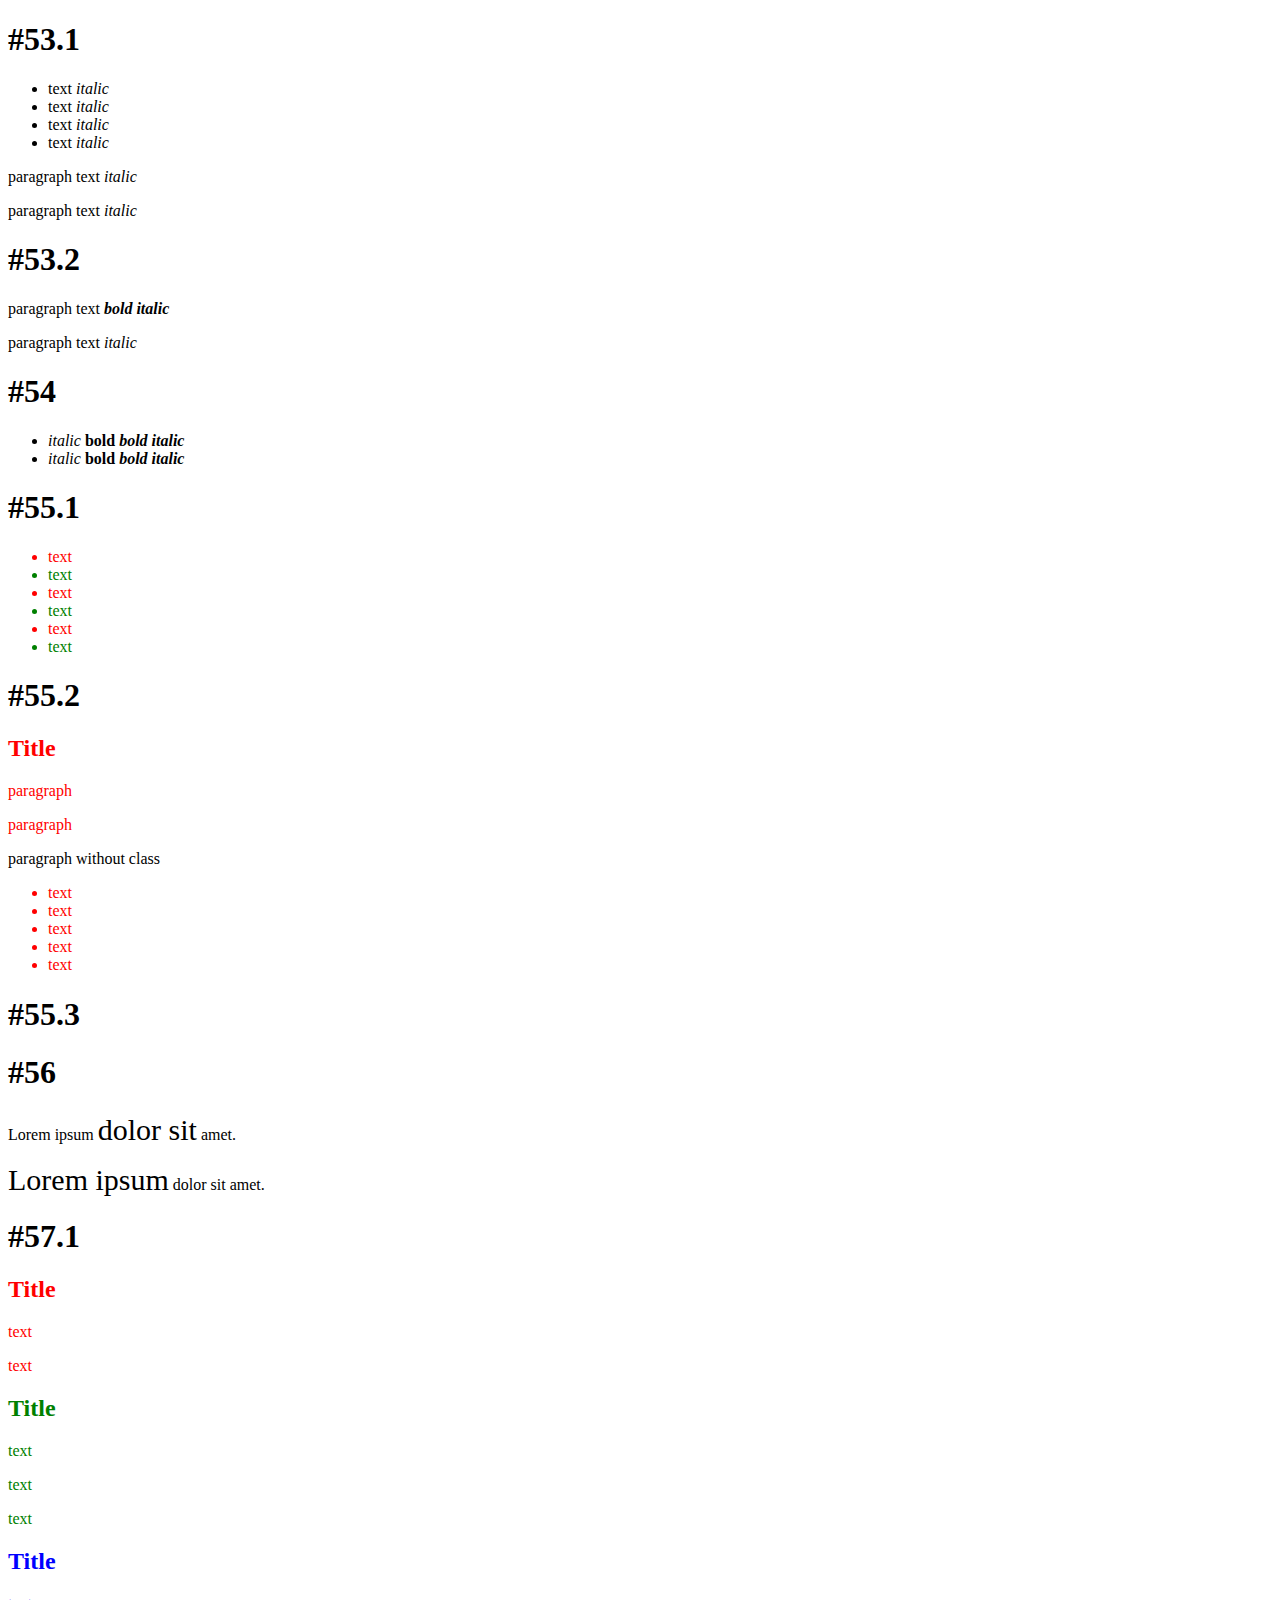
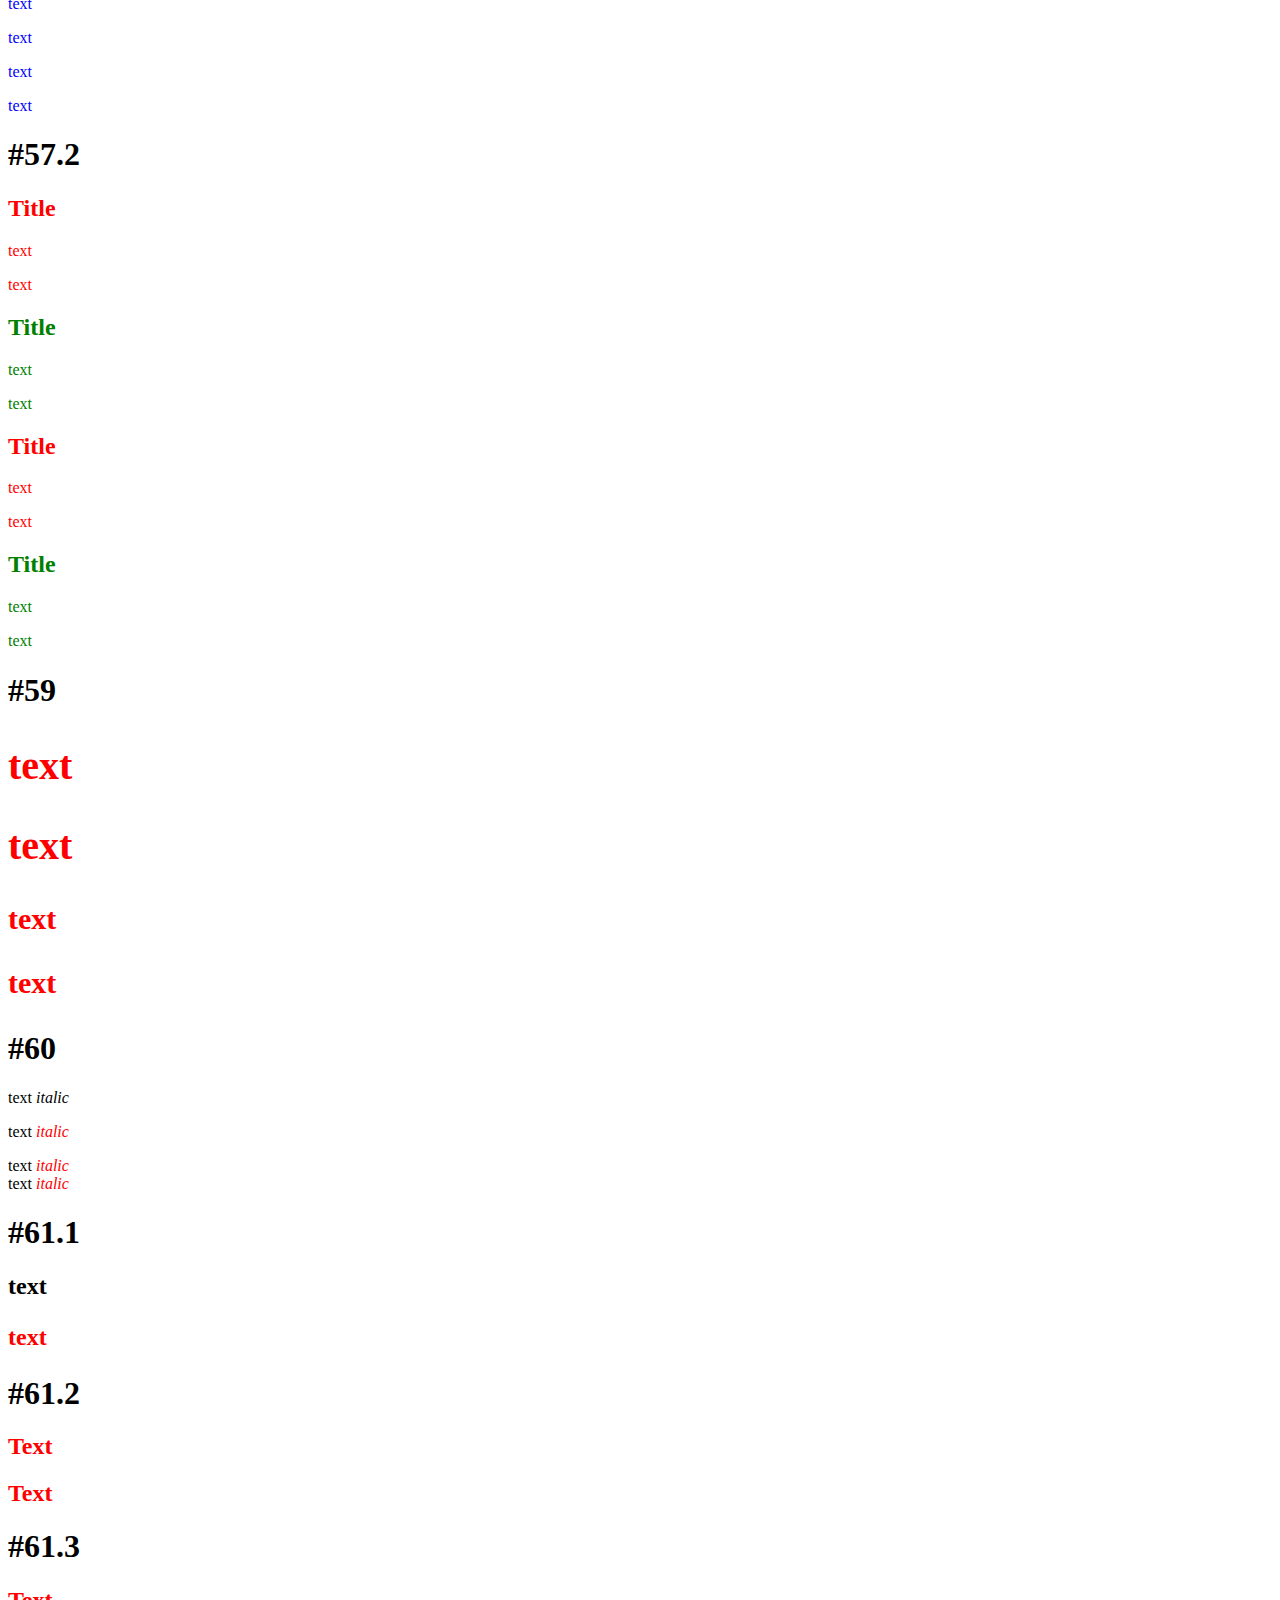
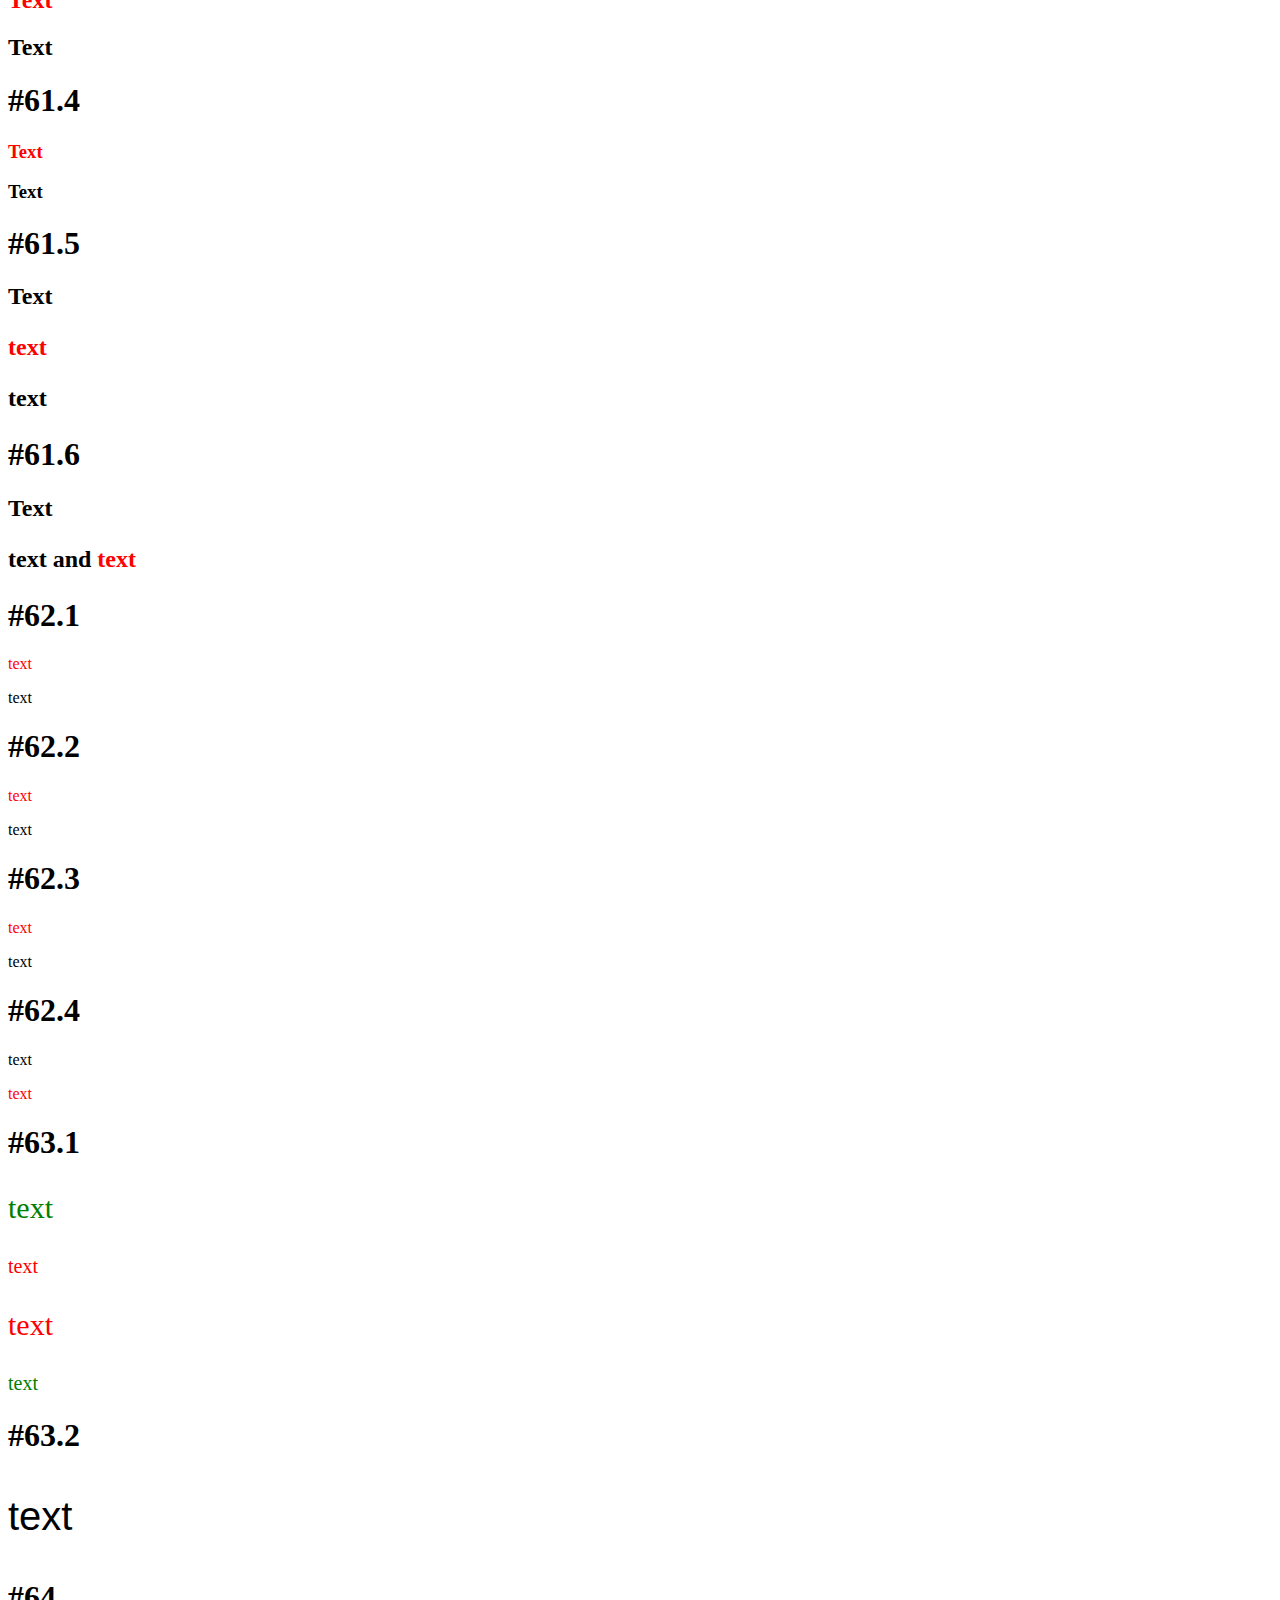
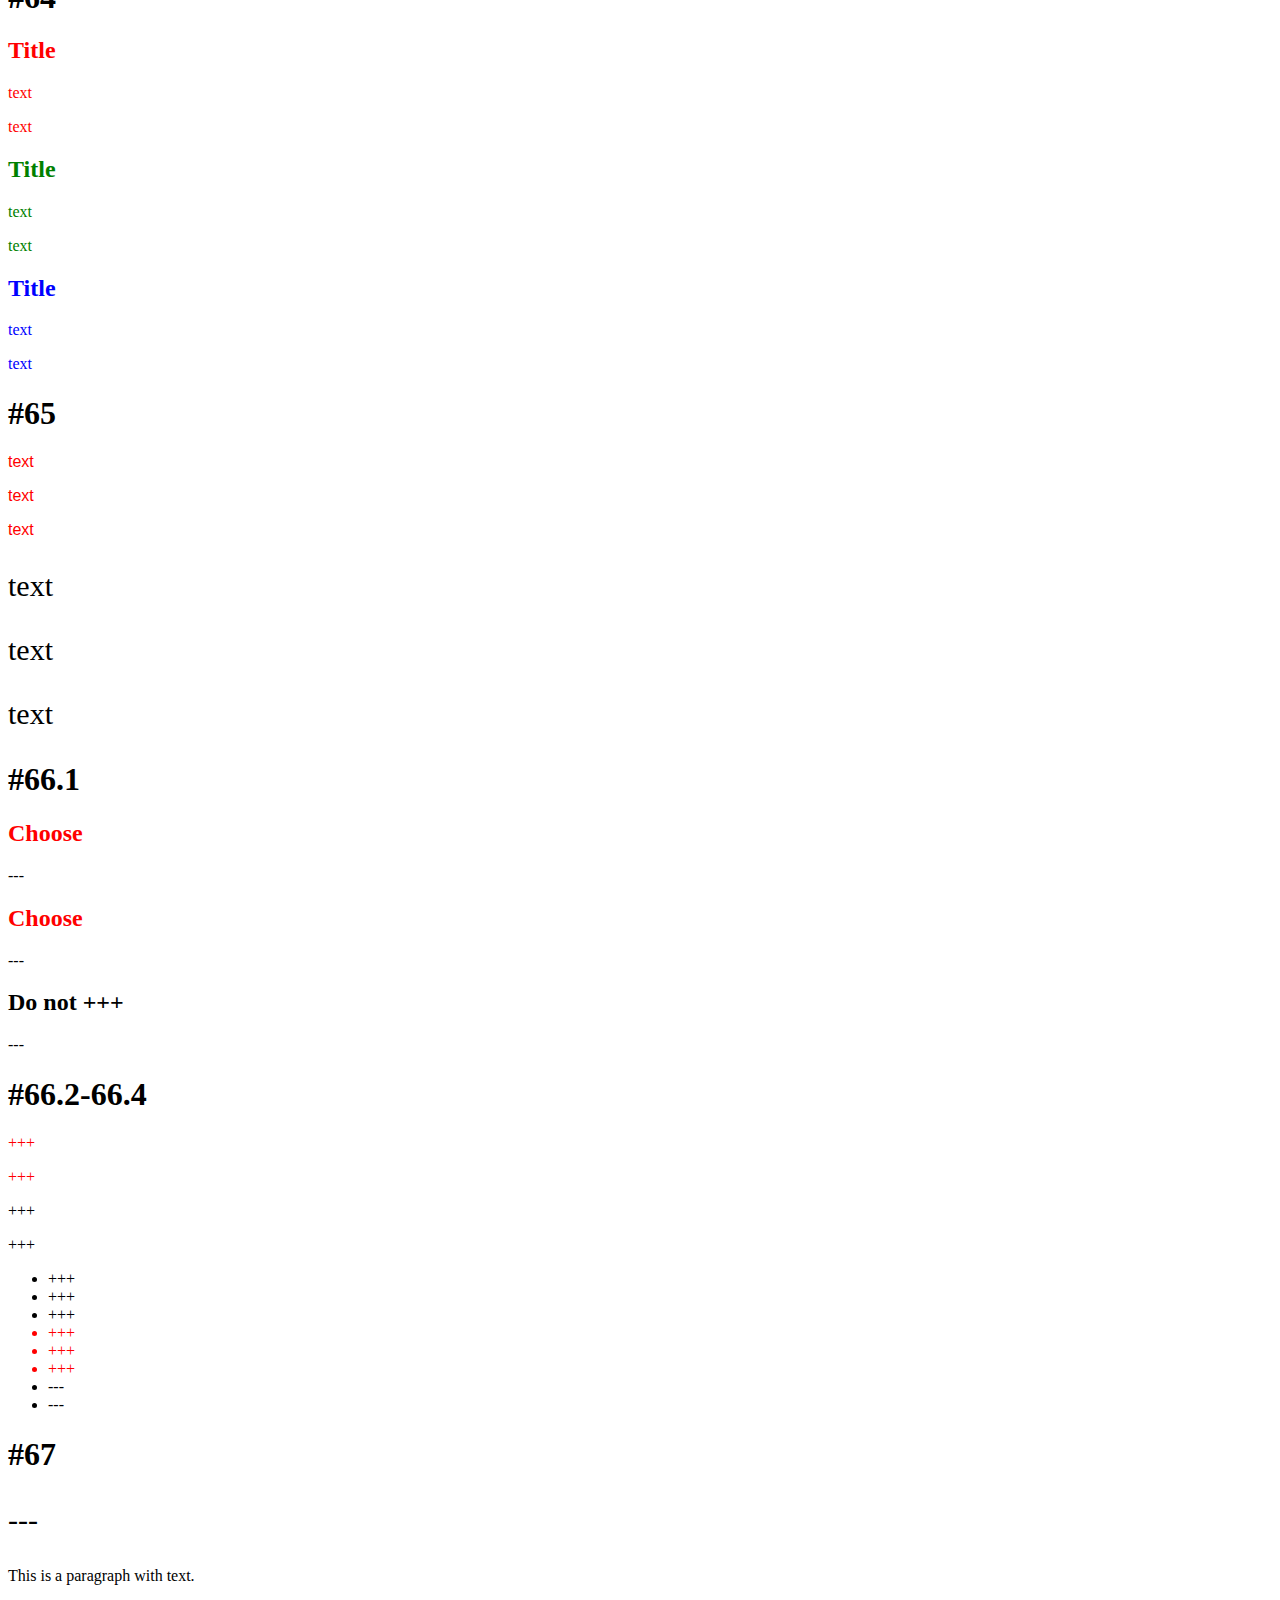
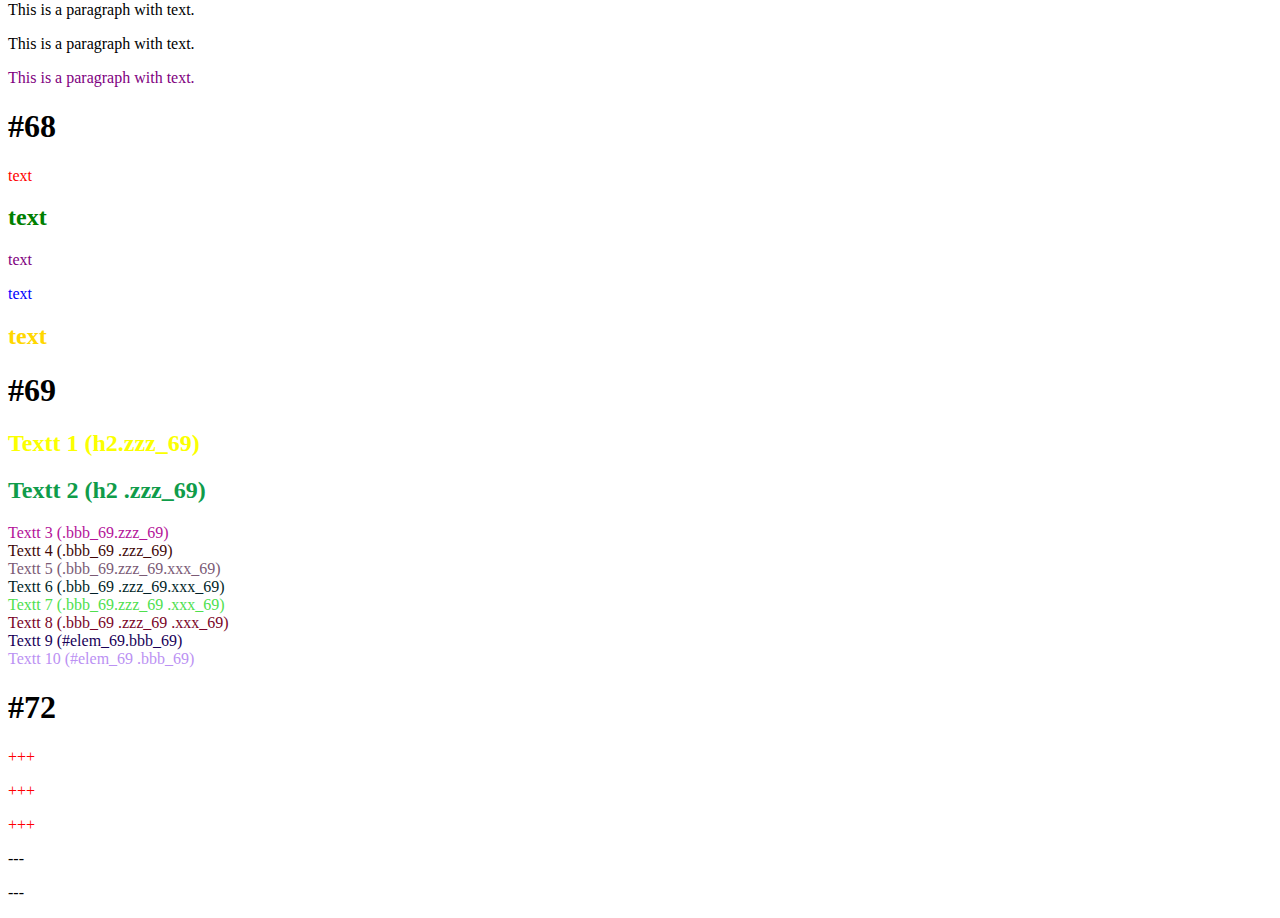
==== Selectors/Aip_Vlad_i-1-23_selectors.html @ caa58166 "71" ====
<!DOCTYPE html>
<html lang="en">
<head>
    <meta charset="utf-8">
    <title>This is the title</title>
    <link rel="stylesheet" href="styles.css">
</head>
<body>
     <!--
        №49.1
        ul - потомки: li, a, b;
        li - родитель: ul; потомки - a, b,
        a - родитель: ul, li;  потомки - b,
        b - родитель: ul, li, a;
        №49.2
        table - потомки: tr, td;
        tr - родитель: table; потомки: td;
        td - родитель: table, tr;
        №49.3
        Потомки - i,b,a;
        Непосредственные потомки - i,a;
        №49.4
        Родители - i,a,p;
        Непосредственный родитель - i;
        -->
        <!--
        №50.1
        Тега b нет в коде предоставленном заданием.
        №50.2
        Тега b нет в коде предоставленном заданием.
        №50.3
        Тега b нет в коде предоставленном заданием.               
        №50.4
        blue
        #50.5
        red
        #50.6
        green
        #50.7
        30px
        -->
        <h1>#53.1</h1>
        <ul>
            <li>text <i>italic</i></li>
            <li>text <i>italic</i></li>
            <li>text <i>italic</i></li>
            <li>text <i>italic</i></li>
        </ul>
        
        <p>
            paragraph text <i>italic</i>
        </p>
        <p>
            paragraph text <i>italic</i>
        </p>
        <h1>#53.2</h1>
        <p>
            paragraph text <b><i>bold italic</i></b>
        </p>
        <p>
            paragraph text <i>italic</i>
        </p>
        <h1>#54</h1>
        <ul>
            <li>
                <i>italic</i>
                <b>bold</b>
                <b><i>bold italic</i></b>
            </li>
            <li>
                <i>italic</i>
                <b>bold</b>
                <b><i>bold italic</i></b>
            </li>
        </ul>
        <h1>#55.1</h1>
        <ul>
            <li class="odd">text</li>
            <li class="eve">text</li>
            <li class="odd">text</li>
            <li class="eve">text</li>
            <li class="odd">text</li>
            <li class="eve">text</li>
        </ul>
        <h1>#55.2</h1>
        <h2 class="eee">Title</h2>
<p class="eee">
	paragraph
</p>
<p class="eee">
	paragraph
</p>
<p>
	paragraph without class
</p>

<ul class="eee">
	<li>text</li>
	<li>text</li>
	<li>text</li>
	<li>text</li>
	<li>text</li>
</ul>
<h1>#55.3</h1>
<!--li непосредственный потомок ul, из-за этого его цвет тоже изменился-->
<h1>#56</h1>
<p></p>
	Lorem ipsum <span class="xxx">dolor sit</span> amet.
</p>
<p>
	<span class="xxx">Lorem ipsum</span> dolor sit amet.
</p>
<h1>#57.1</h1>
<div class="div_57_1">
	<h2>Title</h2>
	<p>
		text
	</p>
	<p>
		text
	</p>
</div>
<div class="div_57_2">
	<h2>Title</h2>
	<p>
		text
	</p>
	<p>
		text
	</p>
	<p>
		text
	</p>
</div>
<div class="div_57_3">
	<h2>Title</h2>
	<p>
		text
	</p>
	<p>
		text
	</p>
	<p>
		text
	</p>
	<p>
		text
	</p>
</div>
<h1>#57.2</h1>
<div class="div_57_4">
	<h2>Title</h2>
	<p>
		text
	</p>
	<p>
		text
	</p>
</div>
<div class="div_57_5">
	<h2>Title</h2>
	<p>
		text
	</p>
	<p>
		text
	</p>
</div>
<div class="div_57_4">
	<h2>Title</h2>
	<p>
		text
	</p>
	<p>
		text
	</p>
</div>
<div class="div_57_5">
	<h2>Title</h2>
	<p>
		text
	</p>
	<p>
		text
	</p>
</div>
<h1>#59</h1>
<h2 class="header_59">text</h2>
<h2 class="header_59">text</h2>
<h3 class="header_59">text</h3>
<h3 class="header_59">text</h3>
<h1>#60</h1>
<p class="eee_60"></p>
	text <i>italic</i>
</p>
<p class="eee_60">
	text <i>italic</i>
</p>
<div class="eee_60">
	text <i>italic</i>
</div>
<div class="eee_60">
	text <i>italic</i>
</div>
    <h1>#61.1</h1>
    <h2 class="eee_61">text
        <p class="bbb_61">text</p>
    </h2>
    <h1>#61.2</h1>
    <div class="eee_61_2">
        <h2>Text</h2>
        <h2>Text</h2>
    </div>
    <h1>#61.3</h1>
    <div class="eee_61_3">
        <h2 class="bbb_61_3">Text</h2>
        <h2>Text</h2>
    </div>
    <h1>#61.4</h1>
    <div class="eee_61_4">
        <h3 class="bbb_61_4">Text</h3>
        <h3>Text</h3>
    </div>
    <h1>#61.5</h1>
    <h2 class="eee_61_5">Text
        <p class="bbb_61_5">text</p>
        <p>text</p>
    </h2>
    <h1>#61.6</h1>
    <h2 class="eee_61_6">Text
        <p class="bbb_61_6">text and <span class="kkk_61_6">text</span></p>
    </h2>
    <h1>#62.1</h1>
    <p class="bbb_62">text</p>
    <p>text</p>
    <h1>#62.2</h1>
    <p class="bbb_62_2">text</p>
    <p><span class="bbb_62_2">text</span></p>
    <h1>#62.3</h1>
    <div class="eee_62_3">
        <p class="bbb_62_3">text</p>
        <p>text</p>
    </div>
    <h1>#62.4</h1>
    <div class="eee_62_4">
        <p class="bbb_62_4">text</p>
        <p><span class="bbb_62_4">text</span></p>
    </div>
    <h1>#63.1</h1>
    <p class="success_63 large_63">text</p>
    <p class="error_63 small_63">text</p>
    <p class="error_63 large_63">text</p>
    <p class="success_63 small_63">text</p>
    <h1>#63.2</h1>
    <p class="aaa_63 bbb_63 ccc_63">text</p>
    <h1>#64</h1>
    <div id="elem1">
        <h2>Title</h2>
        <p>
            text
        </p>
        <p>
            text
        </p>
    </div>
    <div id="elem2">
        <h2>Title</h2>
        <p>
            text
        </p>
        <p>
            text
        </p>
    </div>
    <div id="elem3">
        <h2>Title</h2>
        <p>
            text
        </p>
        <p>
            text
        </p>
    </div>
    <h1>#65</h1>
    <div id="block_65" class="text_65">
        <p>text</p>
        <p>text</p>
        <p>text</p>
    </div>
    <div class="text">
        <p>text</p>
        <p>text</p>
        <p>text</p>
    </div>
    <h1>#66.1</h1>
    <div id="elem_66">
        <h2>Choose</h2>
        <p>---</p>
        
        <h2>Choose</h2>
        <p>---</p>
    </div>
    
    <h2>Do not +++</h2>
    <p>---</p>
    <h1>#66.2-66.4</h1>
    <div id="elem_66_2">
        <p class="text_66_1">+++</p>
        <p class="text_66_1">+++</p>
        <p class="text_66_2">+++</p>
        <p class="text_66_2">+++</p>
        
        <ul>
            <li class="text_66_3">+++</li>
            <li class="text_66_3">+++</li>
            <li class="text_66_3">+++</li>
            <li class="text_66_1">+++</li>
            <li class="text_66_1">+++</li>
            <li class="text_66_1">+++</li>
            <li>---</li>
            <li>---</li>
        </ul>
    </div>
    <h1>#67</h1>
    <p class="text">---</p>
    <p class="eee_67">
        This is a paragraph with text.
    </p>
    <p class="zzz_67">
        This is a paragraph with text.
    </p>
    <p class="ccc_67">
        This is a paragraph with text.
    </p>
    <p class="eee_67 zzz_67 ccc_67">
        This is a paragraph with text.
    </p>
    <h1>#68</h1>
    <p class="bbb_68 zzz_68">text</p>
    <h2 class="bbb_68 zzz_68">text</h2>
    <p id="elem_68" class="bbb_68">text</p>
    <p id="elem_68" class="bbb_68 zzz_68">text</p>
    <h2 id="elem_68" class="bbb_68">text</h2>
    <h1>#69</h1>
            <!-- h2.zzz_69 -->
            <h2 class="zzz_69">Textt 1 (h2.zzz_69)</h2>

            <!-- h2 .zzz_69 -->
            <h2>
                <span class="zzz_69">Textt 2 (h2 .zzz_69)</span>
            </h2>
    
            <!-- .bbb_69.zzz_69 -->
            <div class="bbb_69 zzz_69">Textt 3 (.bbb_69.zzz_69)</div>
    
            <!-- .bbb_69 .zzz_69 -->
            <div class="bbb_69">
                <div class="zzz_69">Textt 4 (.bbb_69 .zzz_69)</div>
            </div>
    
            <!-- .bbb_69.zzz_69.xxx_69 -->
            <div class="bbb_69 zzz_69 xxx_69">Textt 5 (.bbb_69.zzz_69.xxx_69)</div>
    
            <!-- .bbb_69 .zzz_69.xxx_69 -->
            <div class="bbb_69">
                <div class="zzz_69 xxx_69">Textt 6 (.bbb_69 .zzz_69.xxx_69)</div>
            </div>
    
            <!-- .bbb_69.zzz_69 .xxx_69 -->
            <div class="bbb_69 zzz_69">
                <div class="xxx_69">Textt 7 (.bbb_69.zzz_69 .xxx_69)</div>
            </div>
    
            <!-- .bbb_69 .zzz_69 .xxx_69 -->
            <div class="bbb_69">
                <div class="zzz_69">
                    <div class="xxx_69">Textt 8 (.bbb_69 .zzz_69 .xxx_69)</div>
                </div>
            </div>
    
            <!-- #elem_69.bbb_69 -->
            <div id="elem_69" class="bbb_69">Textt 9 (#elem_69.bbb_69)</div>
    
            <!-- #elem_69 .bbb_69 -->
            <div id="elem_69">
                <div class="bbb_69">Textt 10 (#elem_69 .bbb_69)</div>
            </div>
        <h1>#72</h1>
        <div id="div_72_1">
            <p>
                +++
            </p>
            <p>
                +++
            </p>
            </div>
            <div id="div_72_1">
            <p>
                +++
            </p>
            </div>
            
            <p>
            ---
            </p>
            <p>
            ---
            </p>
            
</body>
</html>
---- Selectors/styles.css ----
/*#51
h1, h2, h3 {
	text-align: center;
}
*/
/*#52.1
h1, h2, h3 {
	text-align: center;
}
    h2{
	color: blue;
}
h3 {
	font-size: 16px;
	color: red;
#52.2
h1,h2,h3{
	text-align: center;
	color: red;
}
h3 {
	font-size: 16px;
}
*/
/*#53.1
ul li i{
    color: red;
}
p i {
    color: green;
}
#53.2
p b i{
    color:red; 
}
*/
/*#54
li > b {
	color:red;
}
*/
/*#55.1*/
.eve {
	color: green;
}
.odd {
	color: red;
}
/*#55.2*/
.eee {
	color: red;
}
/*#56*/
.xxx{
    font-size: 30px;
}
/*#57*/
.div_57_1 {
    color: red;
}

.div_57_2 {
    color: green;
}

.div_57_3 {
    color: blue;
}
.div_57_4 {
    color: red;
}

.div_57_5 {
    color: green;
}
/*#58*/
.eee_58,
.zzz_58 {
    line-height: 1.5;
    font-family: Arial;
}

.eee_58 {
    font-size: 20px;
}

.zzz_58 {
    font-size: 30px;
}
/*#59*/
.header_59 {
	color: red;
}
h2.header_59
{
	font-size: 40px;
}
h3.header_59
{
	font-size: 30px;
}
/*#60*/
.eee_60 i {
    color: red;
}
/*#61*/
.eee_61 .bbb_61 {
    color: red;
}
.eee_61_2 h2 {
    color: red;
}
.eee_61_3 h2.bbb_61_3 {
    color: red;
}
.eee_61_4 h3.bbb_61_4 {
    color: red;
}
.eee_61_5 p.bbb_61_5 {
    color: red;
}
.eee_61_6 .bbb_61_6 .kkk_61_6 {
    color: red;
}
/*#62*/
p.bbb_62 {
    color: red;
}
p.bbb_62_2 {
    color: red;
}
.eee_62_3 p.bbb_62_3 {
    color: red;
}
.eee_62_4 p .bbb_62_4 {
    color: red;
}
/*#63*/
.success_63 {
    color: green;
}

.error_63 {
    color: red;
}

.large_63 {
    font-size: 30px;
}

.small_63 {
    font-size: 20px;
}
/*#63.2*/
.aaa_64 {
    color: pink;
}

.bbb_63 {
    font-size: 40px;
}

.ccc_63 {
    font-family: arial;
}
/*#64*/
#elem1 {
    color: red;
}

#elem2 {
    color: green;
}

#elem3 {
    color: blue;
}
/*#65*/

#block_65 {
    color: red;
    font-family: Arial;
}

.text {
    font-size: 30px;
}
/*#66*/
#elem_66 h2 {
    color: red;
}
/*#66.2*/
#elem_66_2 .text_66_1 {
    color: red;
}

#elem_66 p.text_66_2 {
    color: green;
}

#elem_66 li.text_66_3 {
    color: blue;
}
/*#67*/
.eee_67.ccc_67.zzz_67 {
    color: purple;
}
/*#68*/
.bbb_68.zzz_68 {
    color: red;
}

h2.bbb_68.zzz_68 {
    color: green;
}

#elem_68.bbb_68 {
    color: purple;
}

#elem_68.bbb_68.zzz_68 {
    color: blue;
}

h2#elem_68.bbb_68 {
    color: gold;
}
/*#69*/
h2.zzz_69 {
    color: rgb(251, 255, 0);
}

h2 .zzz_69 {
    color: rgb(15, 156, 74);
}

.bbb_69.zzz_69 {
    color: rgb(180, 19, 153);
}

.bbb_69 .zzz_69 {
    color: rgb(65, 7, 7);
}

.bbb_69.zzz_69.xxx_69 {
    color: rgb(122, 90, 117);
}

.bbb_69 .zzz_69.xxx_69 {
    color: rgb(1, 31, 39);
}

.bbb_69.zzz_69 .xxx_69 {
    color: rgb(78, 224, 78);
}

.bbb_69 .zzz_69 .xxx_69 {
    color: rgb(122, 4, 39);
}

#elem_69.bbb_69 {
    color: rgb(24, 0, 88);
}

#elem_69 .bbb_69 {
    color: rgb(187, 145, 243);
}
/*#70*/
#block h1,
#block h2 {
    text-align: center;
}
/*#70.2*/
#block h1,
#block h2 {
    text-align: center;
}
#block h1 {
    font-size: 30px;
}
#block h2 {
    font-size: 20px;
}

/*#71*/
#block h1,
#block h2,
#block h3 {
    text-align: center;
}
#block h2 {
    color: blue;
}
#block h3 {
    color: red;
    font-size: 16px;
}
/*#71_2*/
#block h1.eee,
#block h2.zzz {
    text-align: center;
}
#block h1.eee {
    font-size: 30px;
}
#block h2.zzz {
    font-size: 20px;
}
/*#71_3*/
.xxx .kkk,
.eee h2.zzz,
#eee h2 {
    text-align: center;
}
/*#71_4*/
.eee h2.zzz,
.xxx {
    text-align: center;
}
/*#72_1*/
div#div_72_1 p {
    color: red;
}
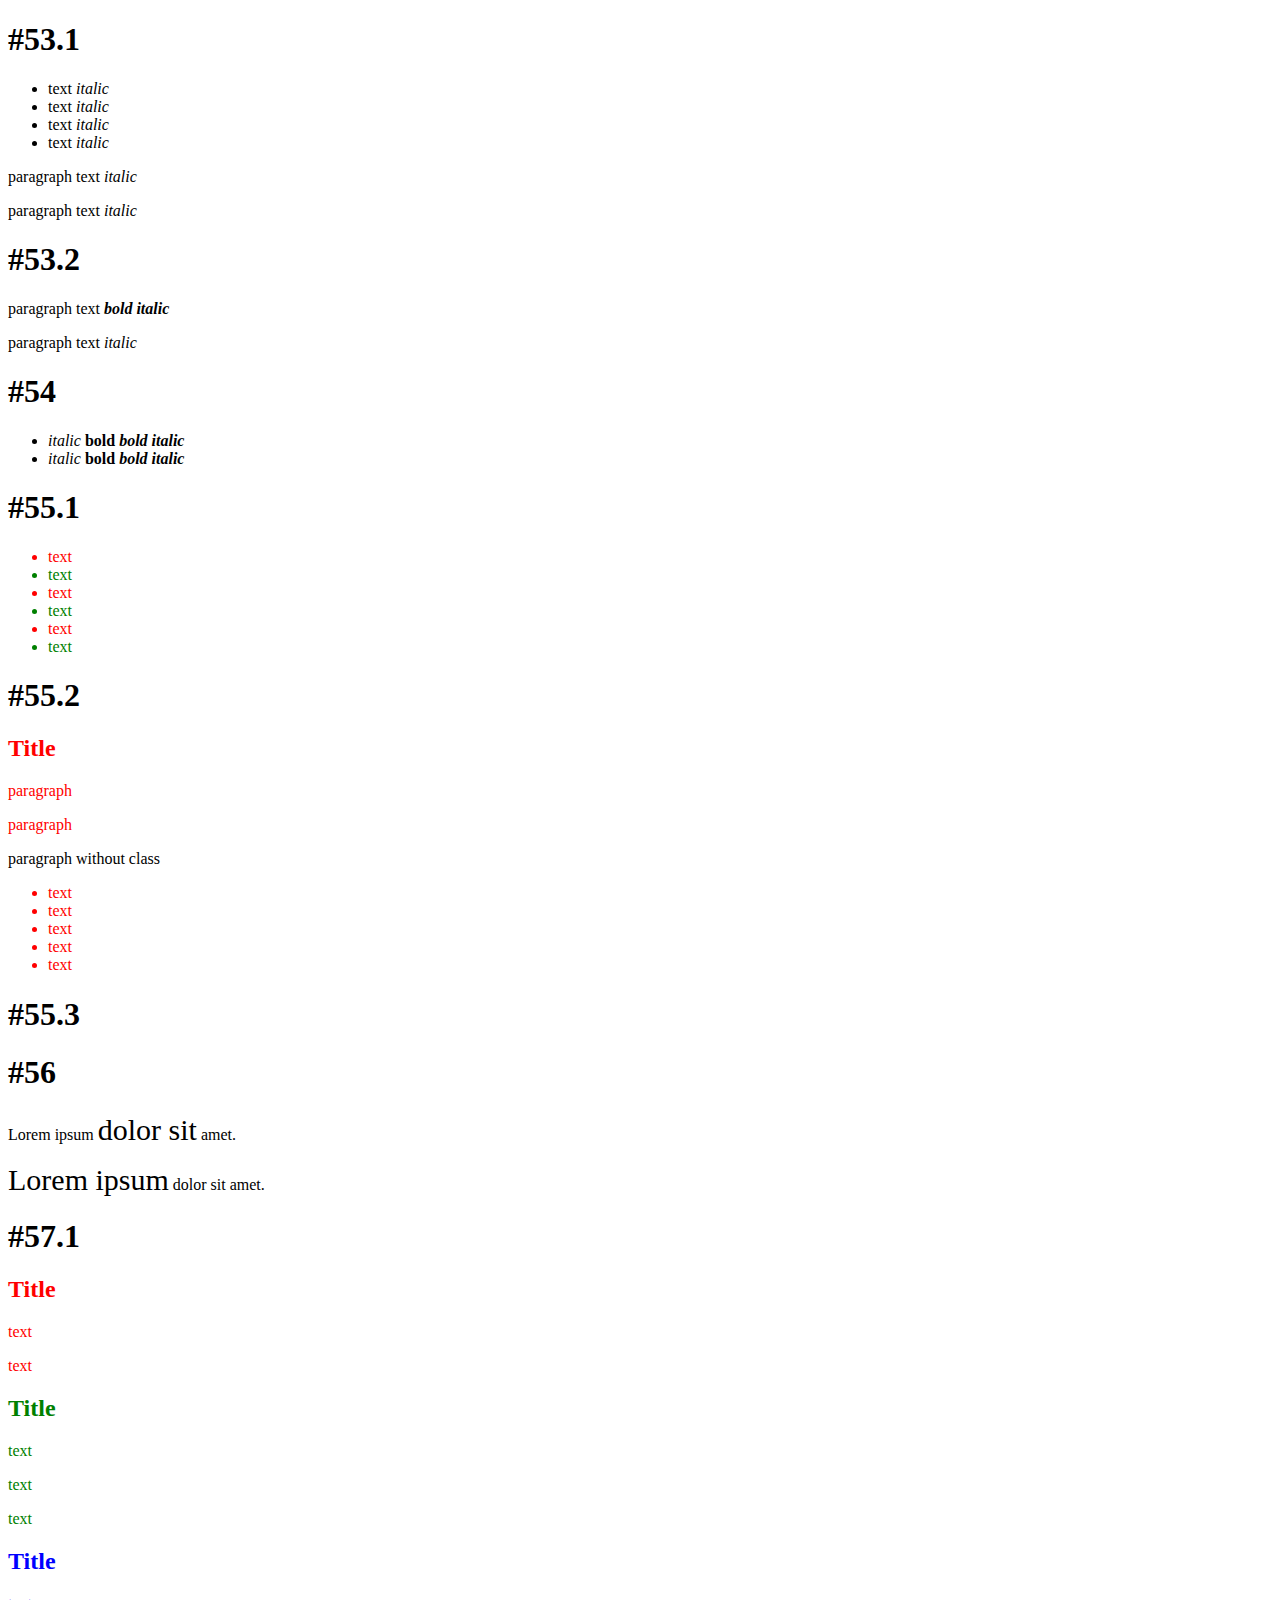
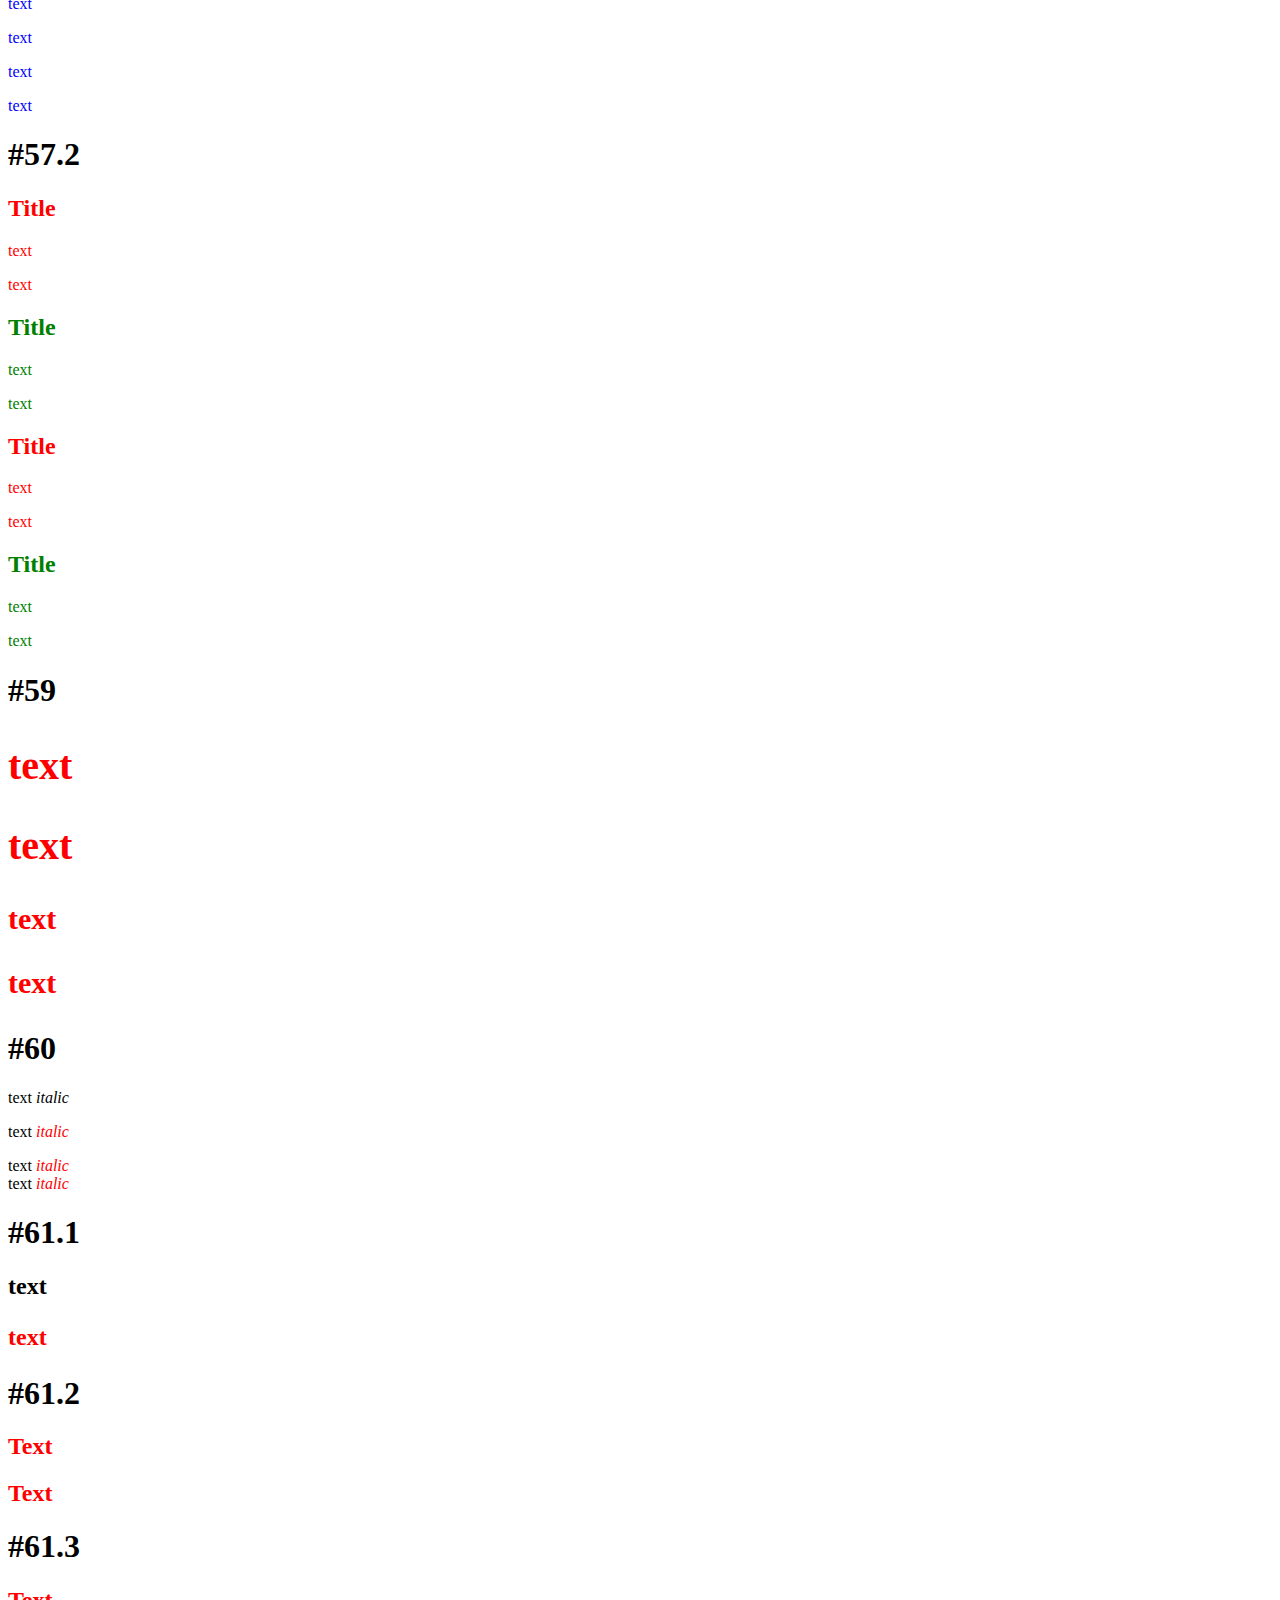
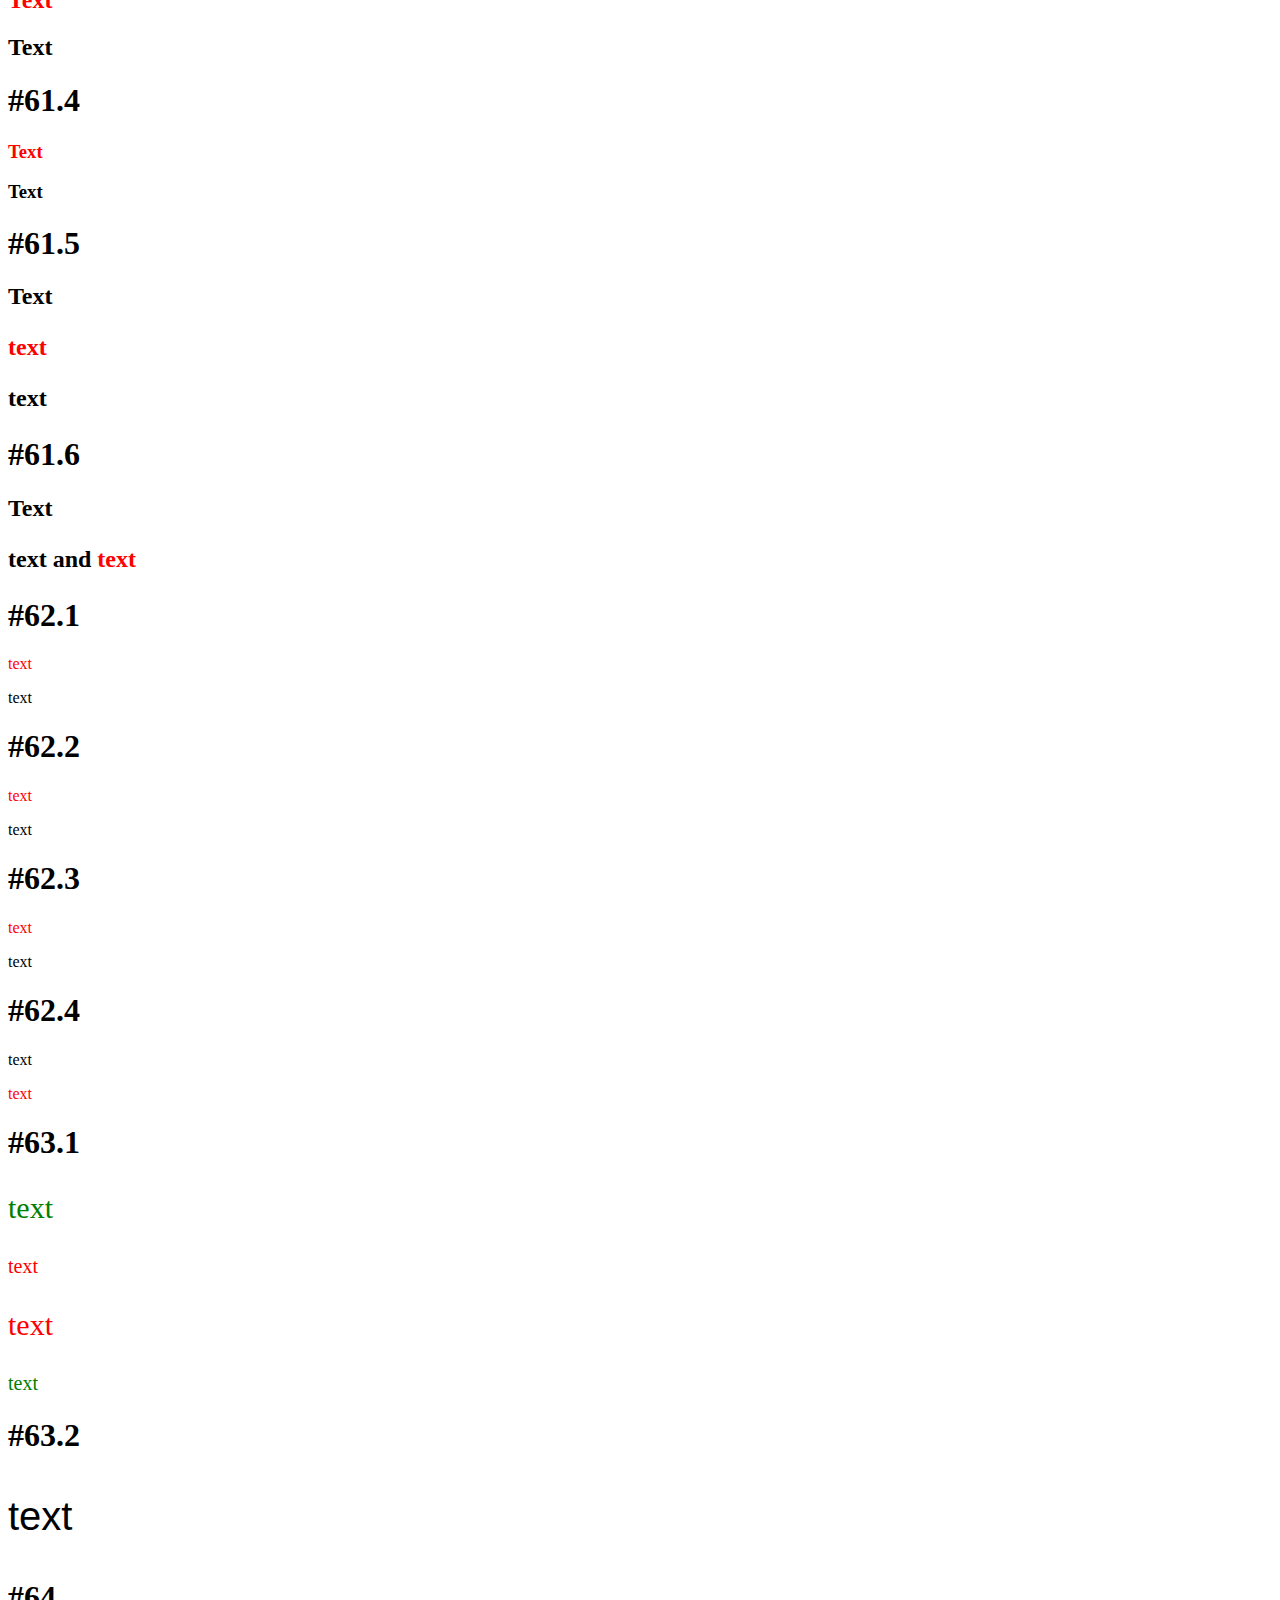
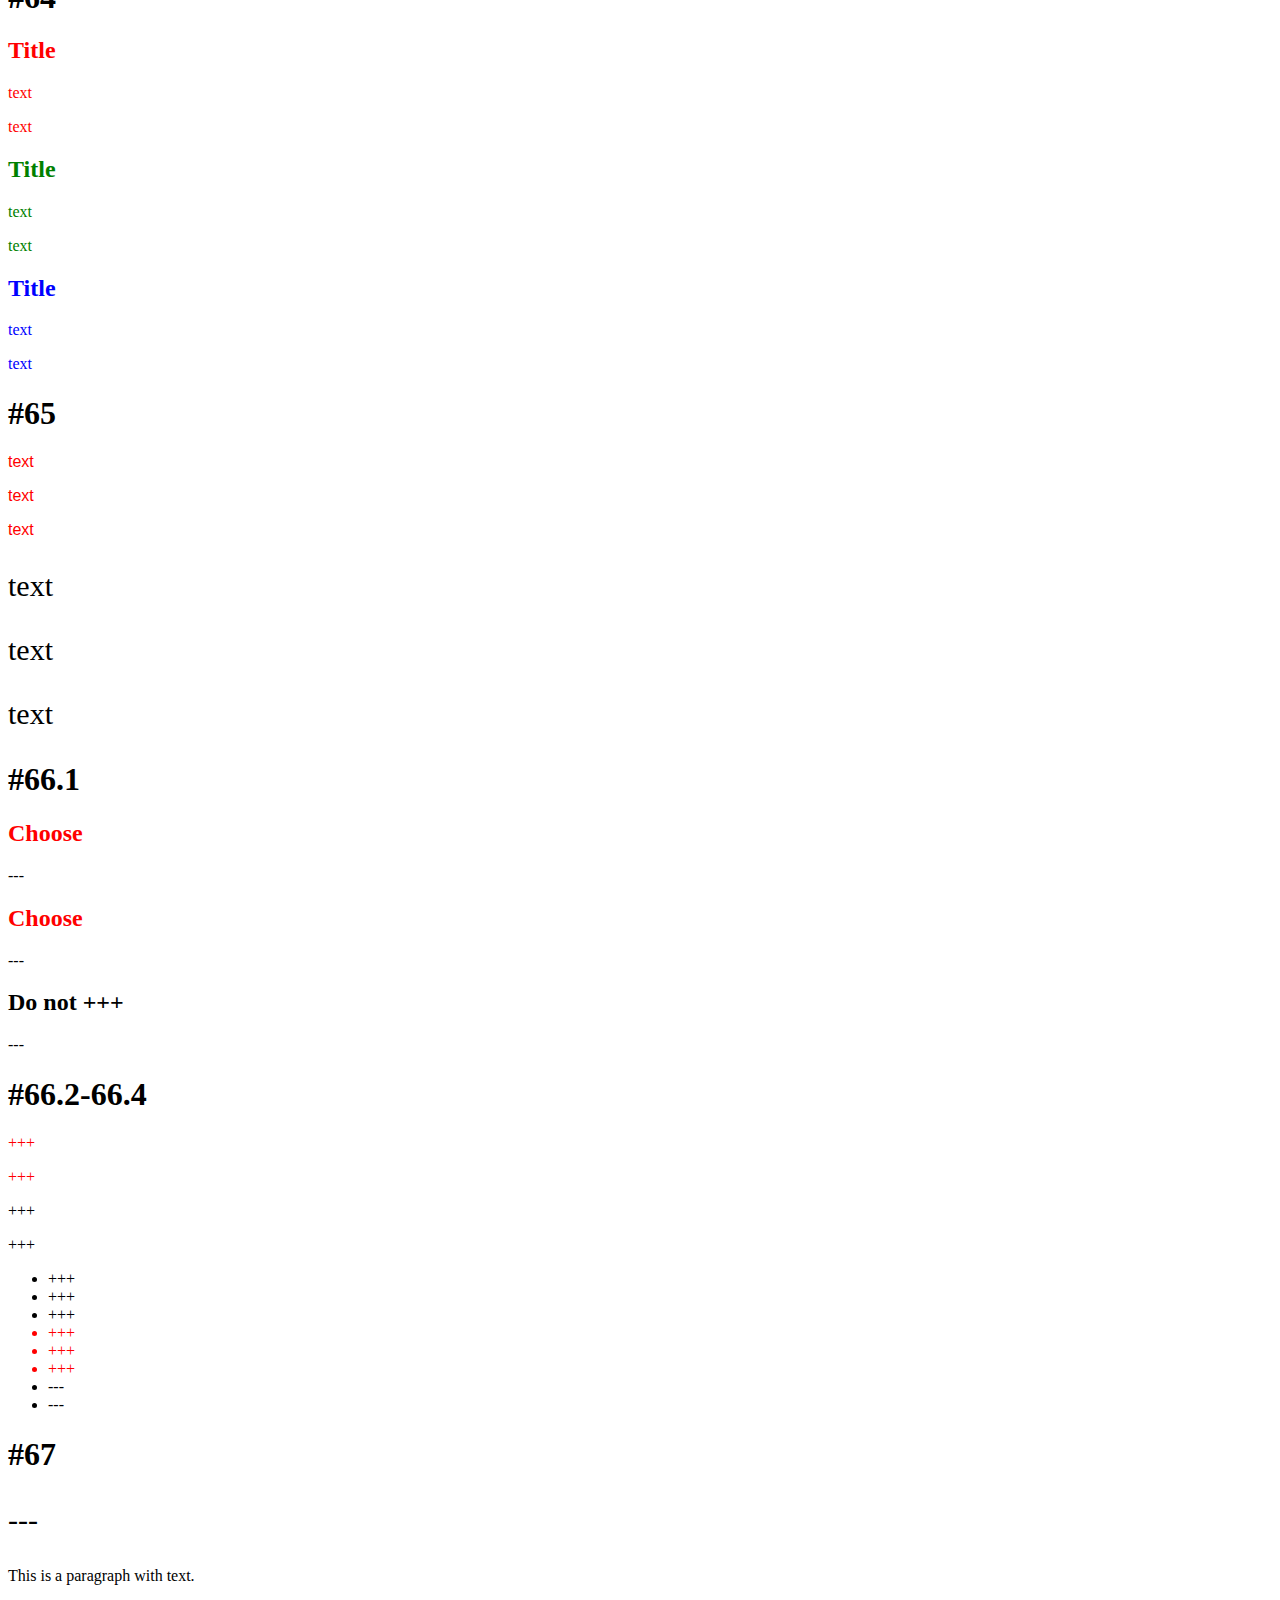
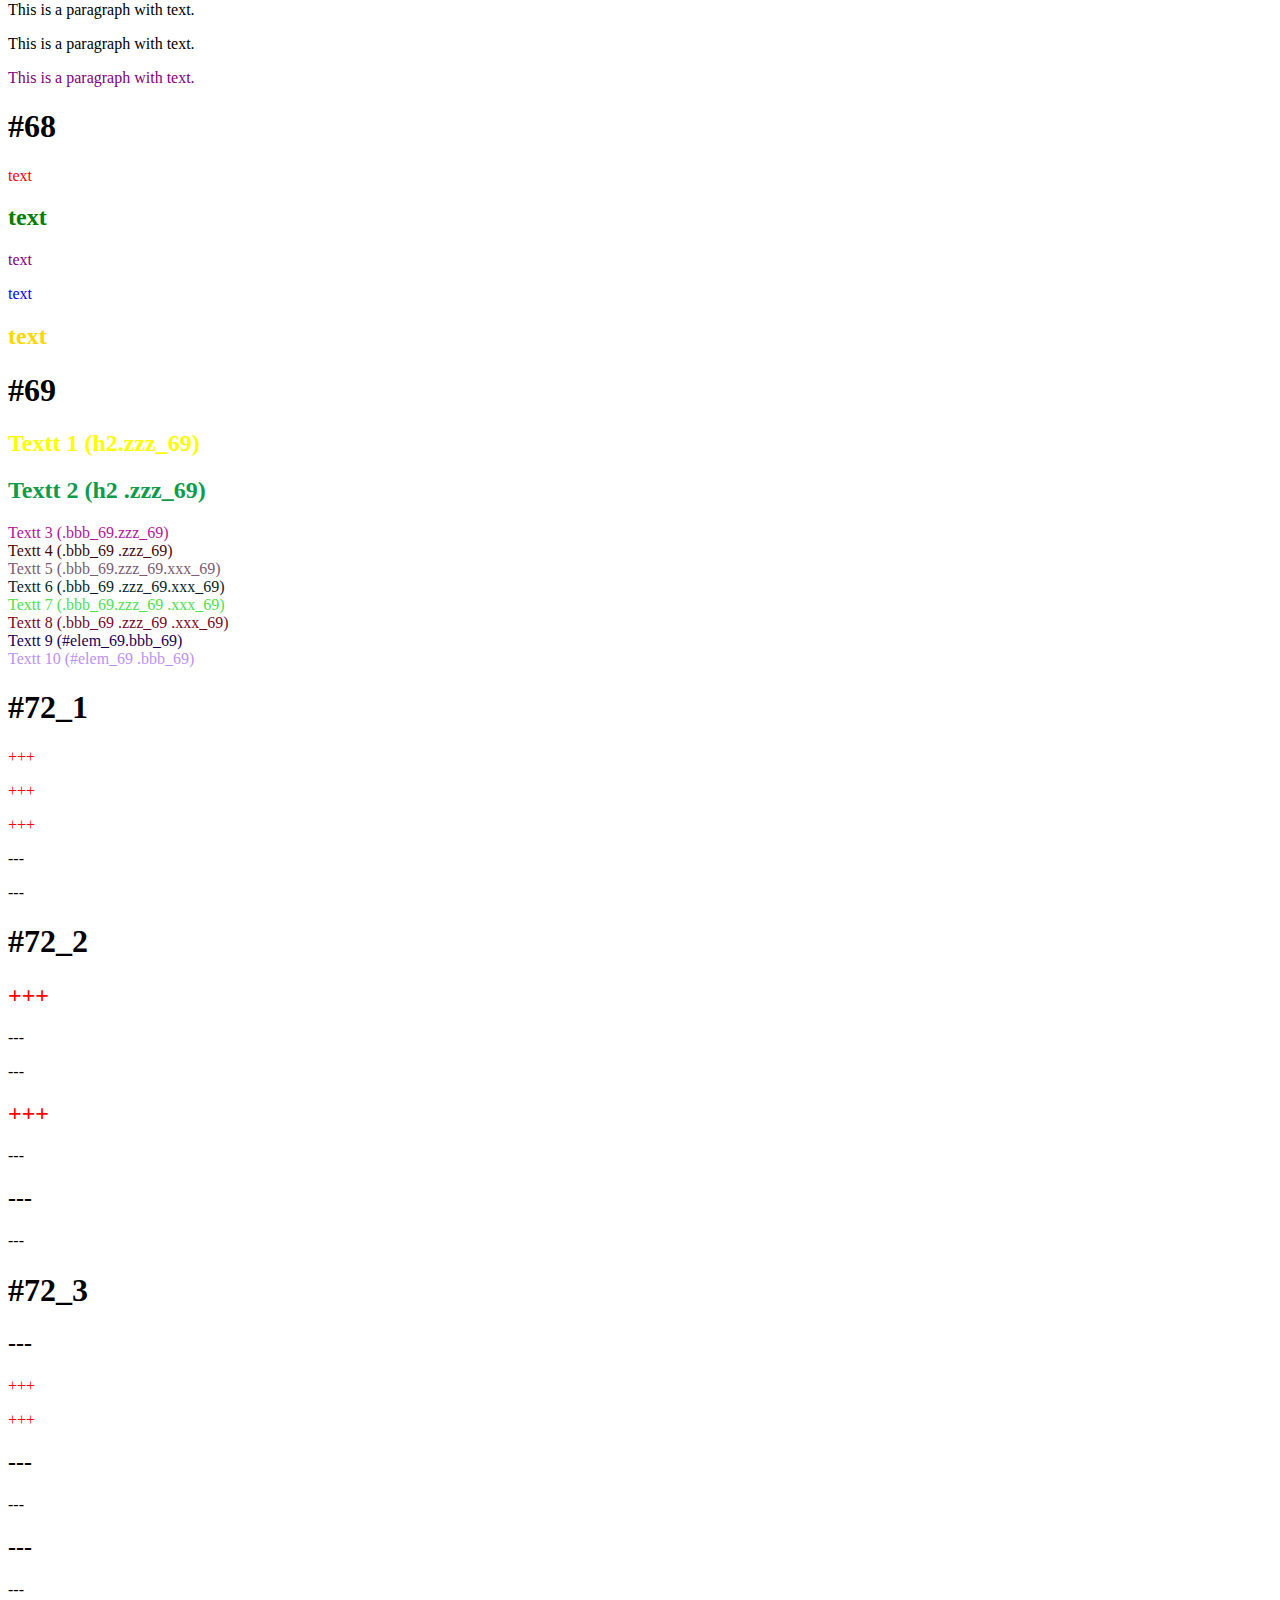
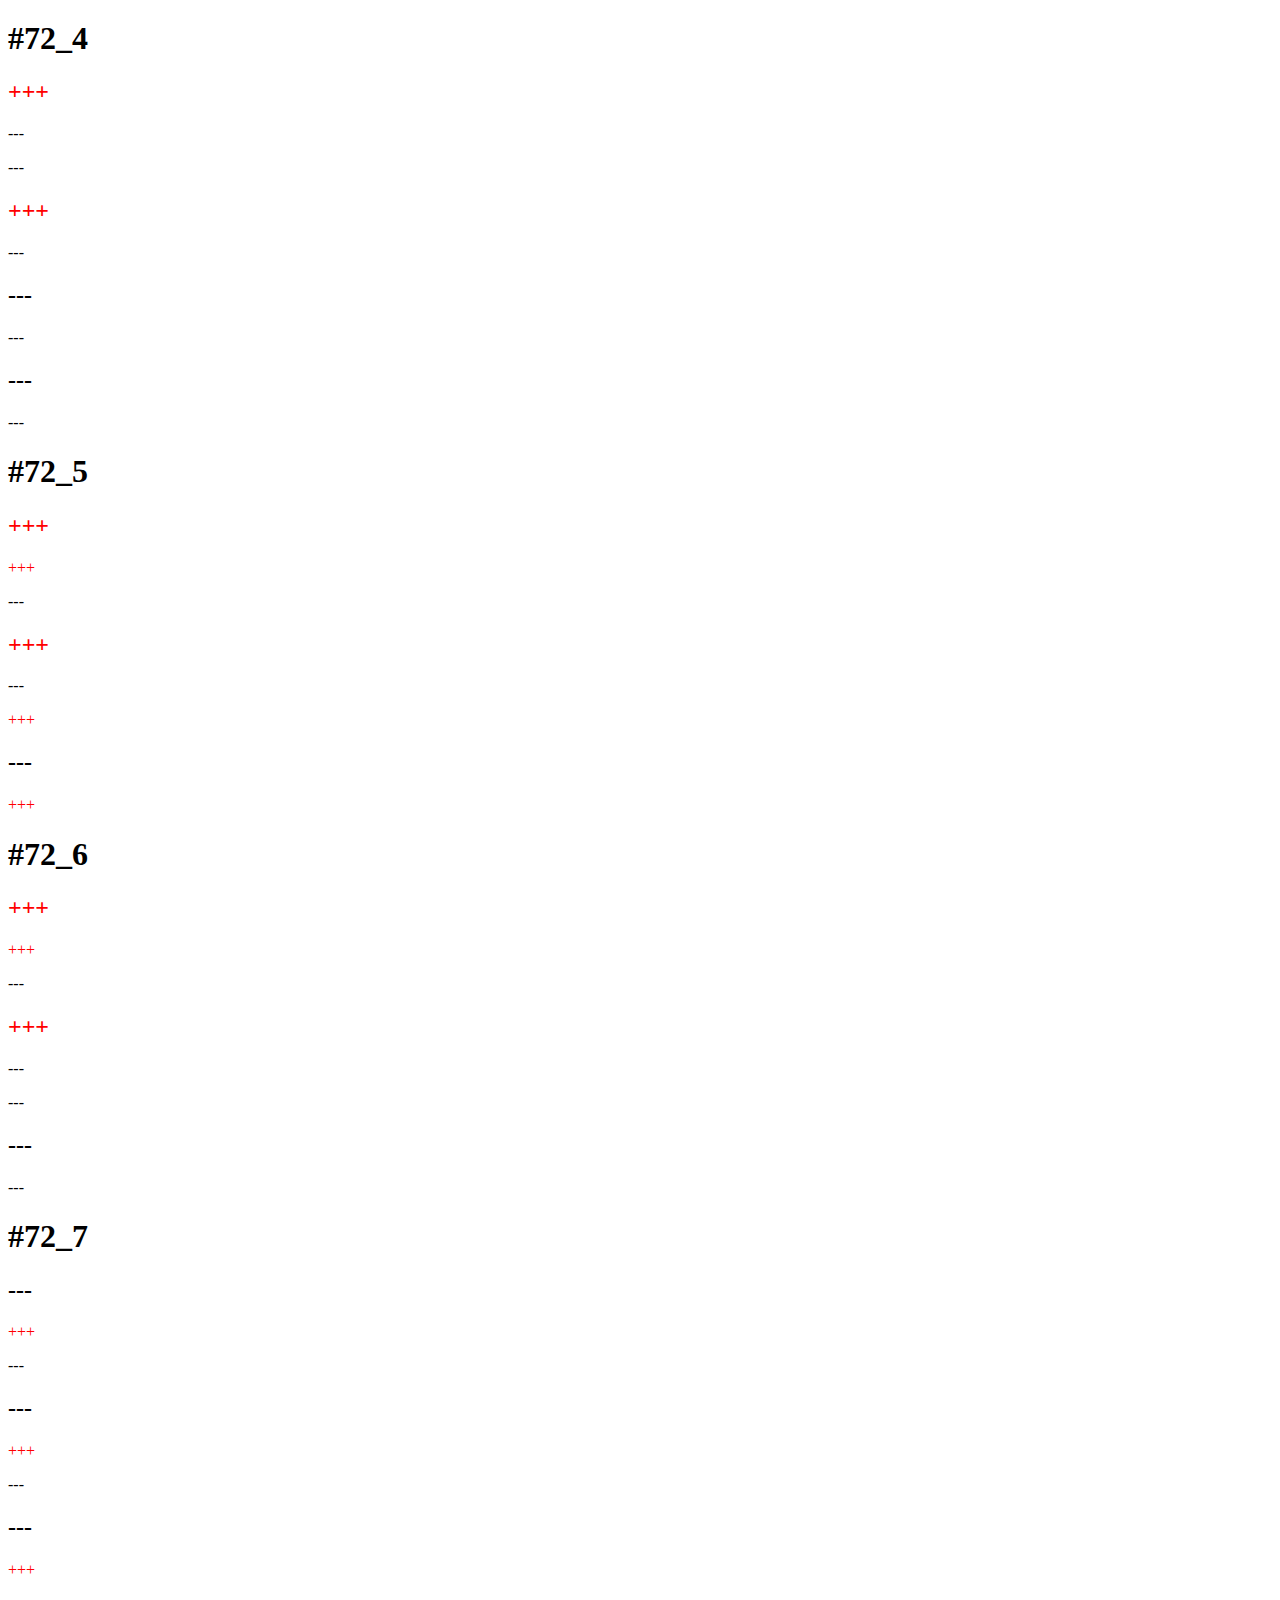
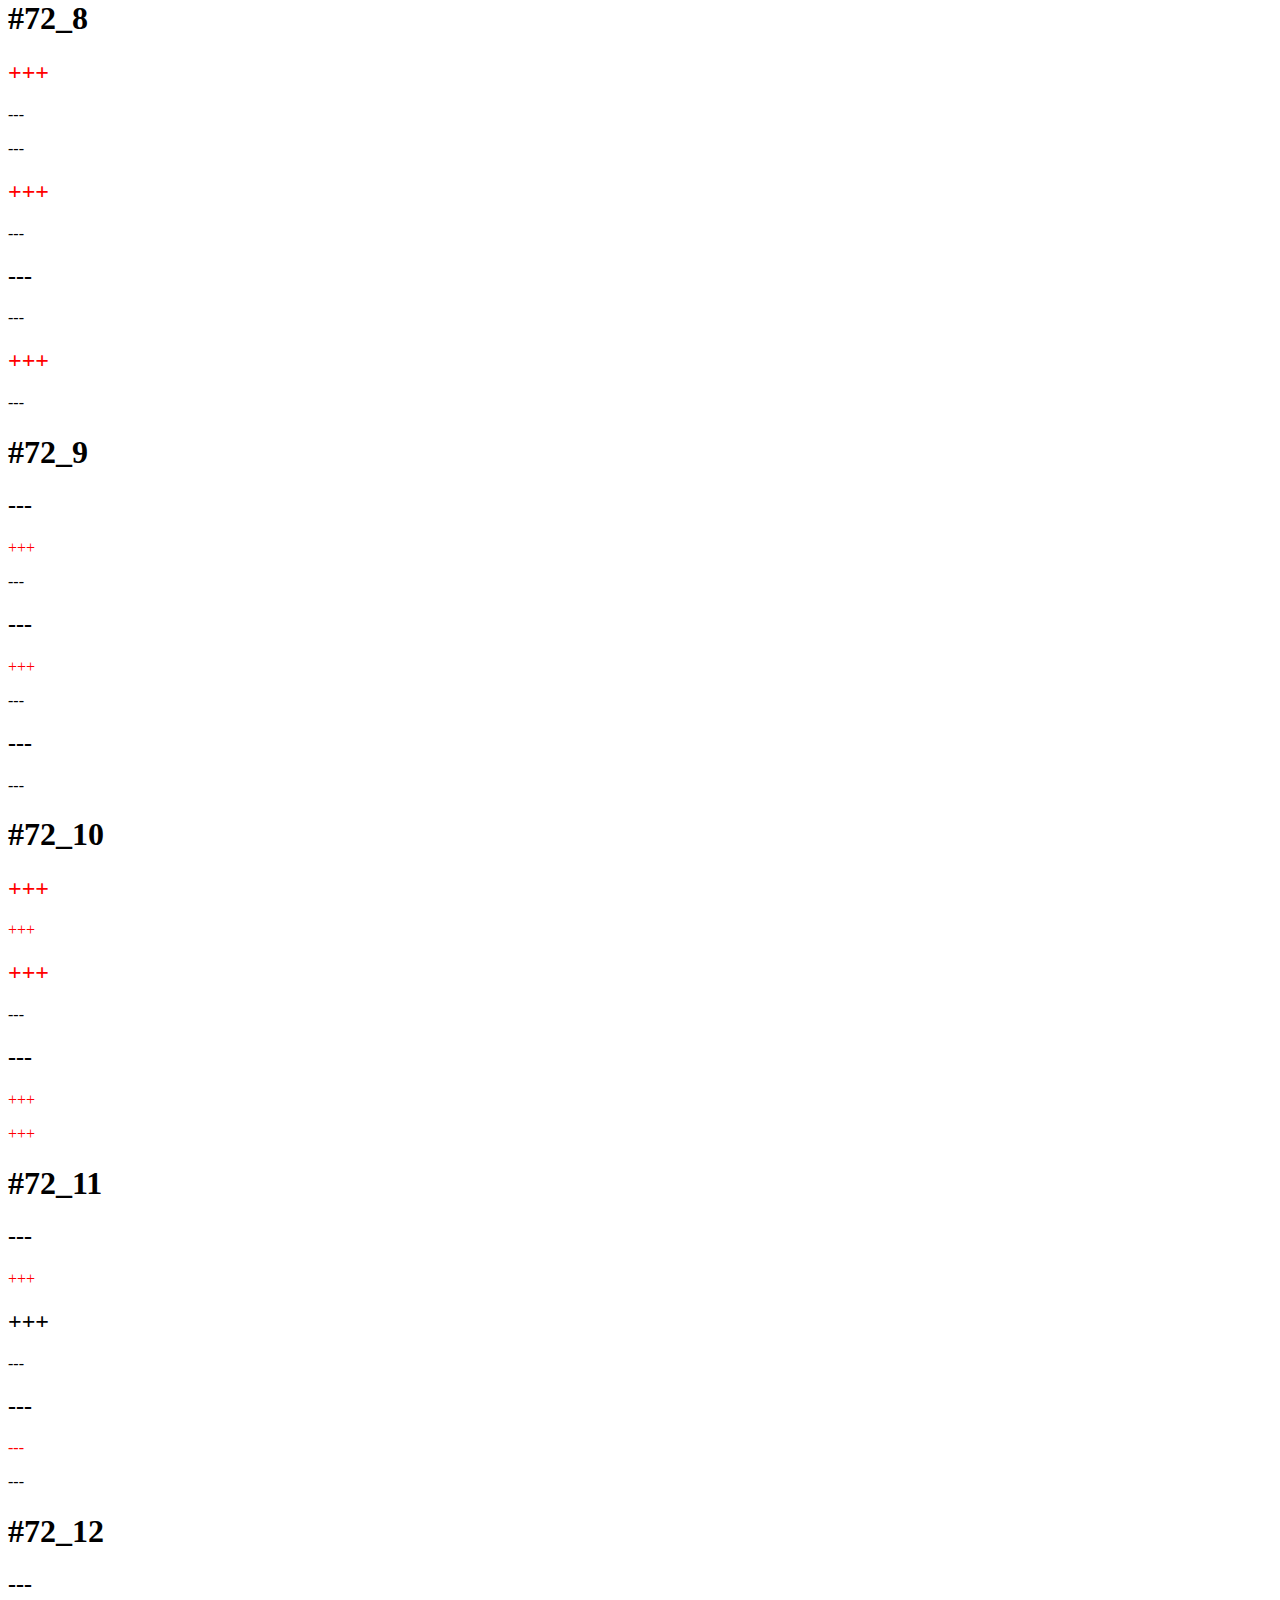
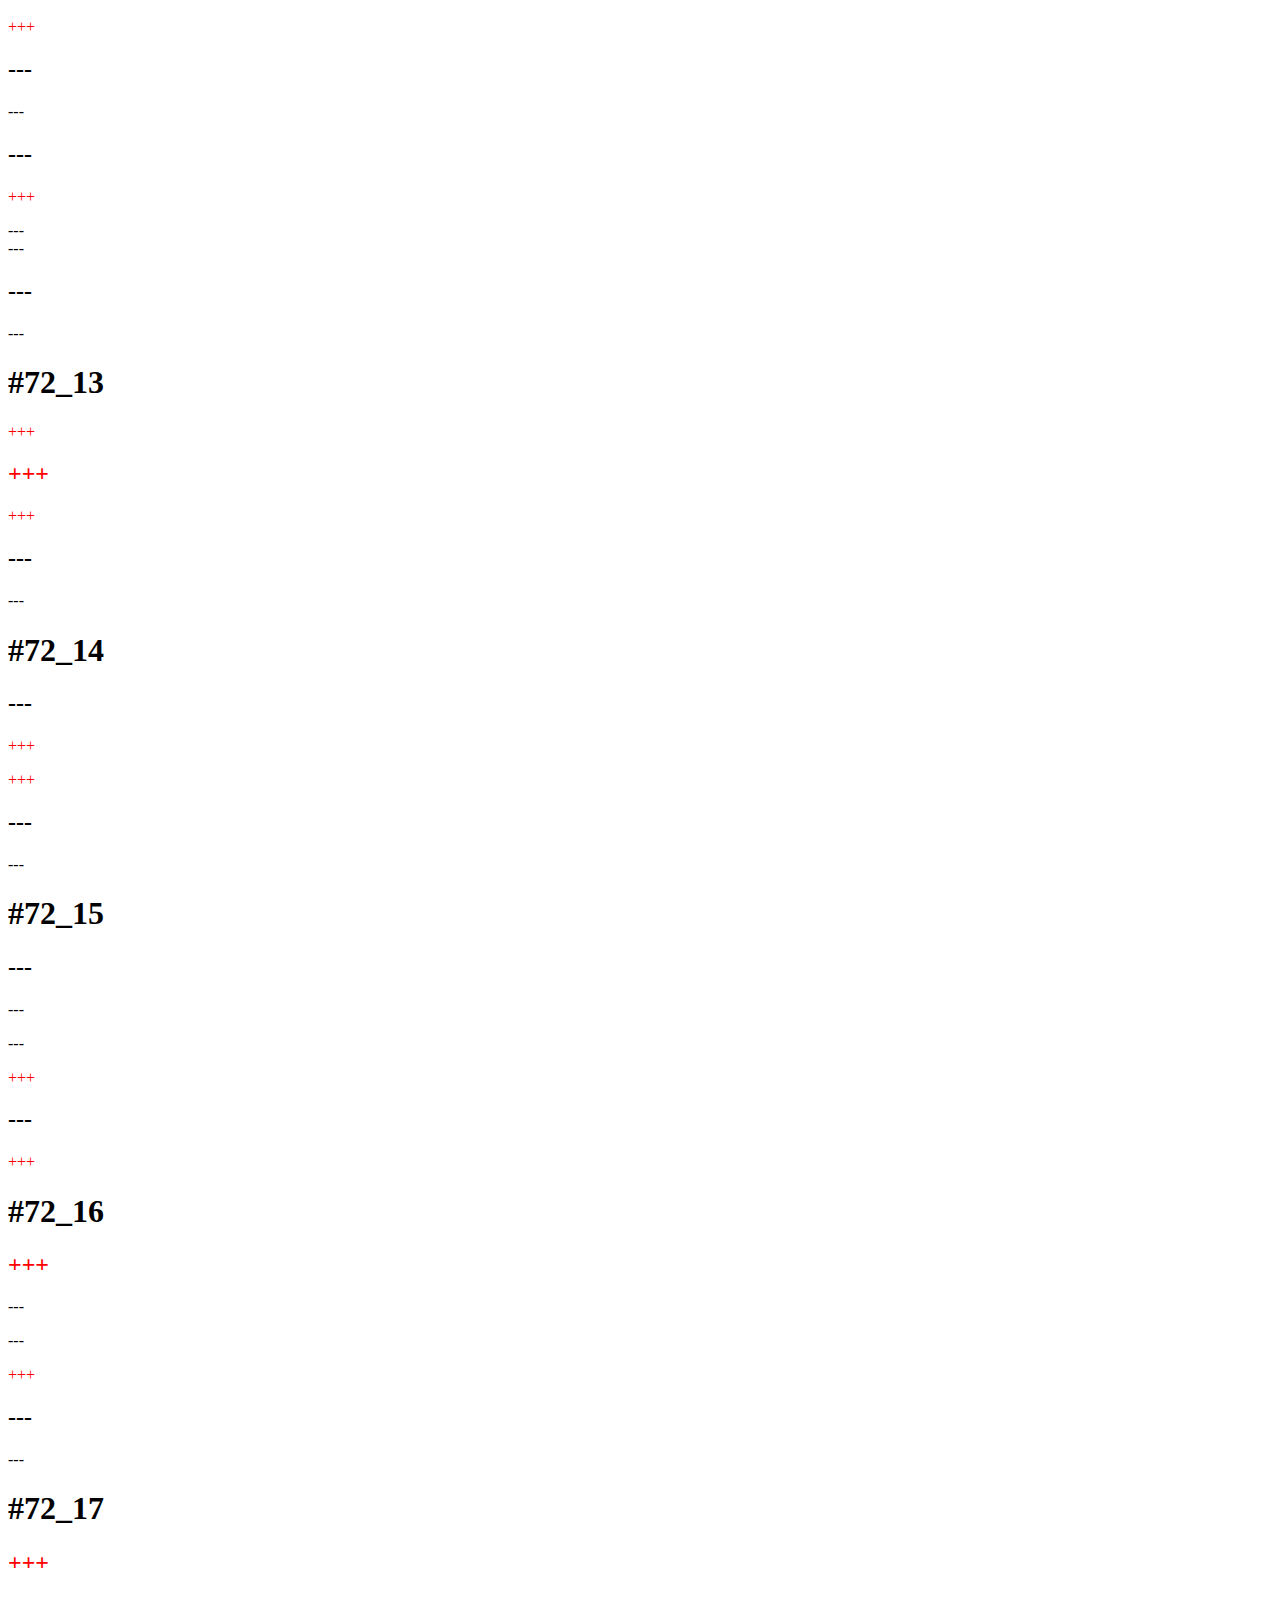
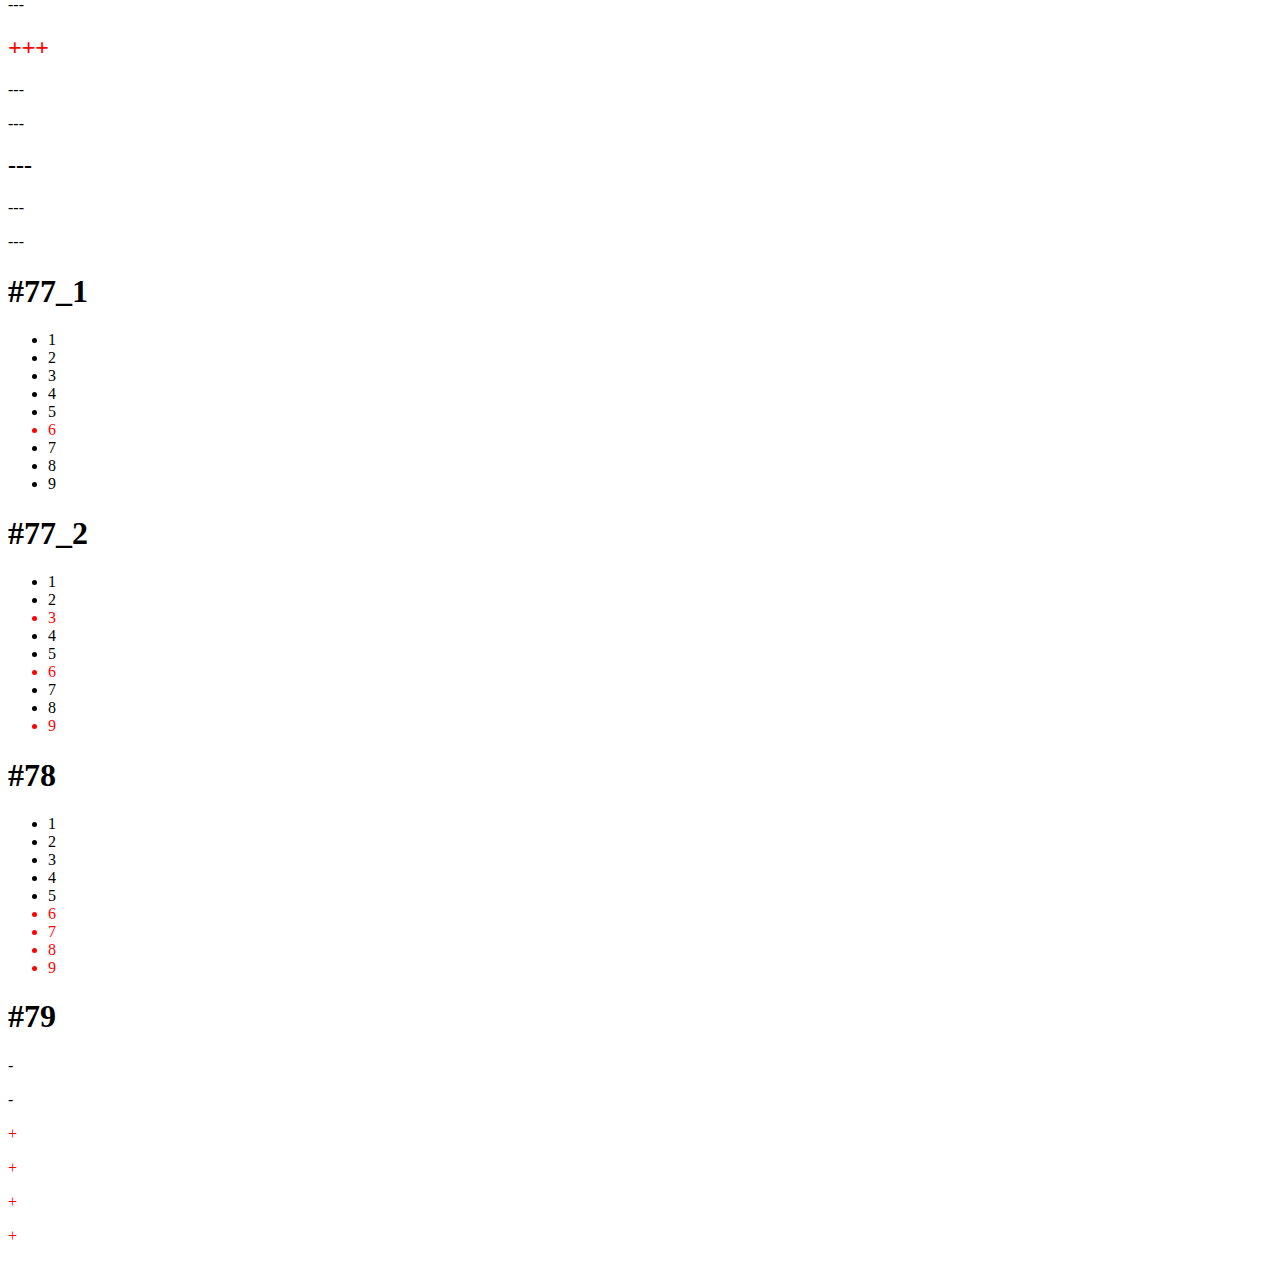
==== commit 29bf9cf8: "80" ====
--- a/Selectors/Aip_Vlad_i-1-23_selectors.html
+++ b/Selectors/Aip_Vlad_i-1-23_selectors.html
@@ -385,7 +385,7 @@
             <div id="elem_69">
                 <div class="bbb_69">Textt 10 (#elem_69 .bbb_69)</div>
             </div>
-        <h1>#72</h1>
+        <h1>#72_1</h1>
         <div id="div_72_1">
             <p>
                 +++
@@ -406,6 +406,409 @@
             <p>
             ---
             </p>
-            
+            <h1>#72_2</h1>
+            <div id="div_72_2">
+                <h2>+++</h2>
+                <p>
+                    ---
+                </p>
+                <p>
+                    ---
+                </p>
+            </div>
+            <div id="div_72_2">
+                <h2>+++</h2>
+                <p>
+                    ---
+                </p>
+            </div>
+        
+            <h2>---</h2>
+            <p>
+                ---
+            </p>
+        
+            <h1>#72_3</h1>
+            <div id="block_72_3">
+                <h2>---</h2>
+                <p>
+                    +++
+                </p>
+                <p>
+                    +++
+                </p>
+            </div>
+            <div>
+                <h2>---</h2>
+                <p>
+                    ---
+                </p>
+            </div>
+            
+            <h2>---</h2>
+            <p>
+                ---
+            </p>
+        
+            <h1>#72_4</h1>
+            <div id="block_72_4">
+                <h2>+++</h2>
+                <p>
+                    ---
+                </p>
+                <p>
+                    ---
+                </p>
+                
+                <h2>+++</h2>
+                <p>
+                    ---
+                </p>
+            </div>
+            <div>
+                <h2>---</h2>
+                <p>
+                    ---
+                </p>
+            </div>
+            
+            <h2>---</h2>
+            <p>
+                ---
+            </p>
+            
+            <h1>#72_5</h1>
+            <div id="block_72_5">
+                <h2 class="bbb_72_5">+++</h2>
+                <p class="bbb_72_5">
+                    +++
+                </p>
+                <p>
+                    ---
+                </p>
+                
+                <h2 class="bbb_72_5">+++</h2>
+                <p>
+                    ---
+                </p>
+            </div>
+            <div class="bbb_72_5">
+                +++
+            </div>
+            
+            <h2>---</h2>
+            <p class="bbb_72_5">
+                +++
+            </p>
+            
+            <h1>#72_6</h1>
+            <div id="block_72_6">
+                <h2 class="bbb_72_6">+++</h2>
+                <p class="bbb_72_6">
+                    +++
+                </p>
+                <p>
+                    ---
+                </p>
+                
+                <h2 class="bbb_72_6">+++</h2>
+                <p>
+                    ---
+                </p>
+            </div>
+            <div class="bbb_72_6">
+                ---
+            </div>
+            
+            <h2>---</h2>
+            <p class="bbb_72_6">
+                ---
+            </p>
+            
+            <h1>#72_7</h1>
+            <div id="block_72_7">
+                <h2 class="bbb_72_7">---</h2>
+                <p class="bbb_72_7">
+                    +++
+                </p>
+                <p>
+                    ---
+                </p>
+                
+                <h2 class="bbb_72_7">---</h2>
+                <p class="bbb_72_7">
+                    +++
+                </p>
+            </div>
+            <div class="bbb_72_7">
+                ---
+            </div>
+            
+            <h2>---</h2>
+            <p class="bbb_72_7">
+                +++
+            </p>
+            
+            <h1>#72_8</h1>
+            <div id="block_72_8">
+                <h2 class="bbb_72_8">+++</h2>
+                <p class="bbb_72_8">
+                    ---
+                </p>
+                <p>
+                    ---
+                </p>
+                
+                <h2 class="bbb_72_8">+++</h2>
+                <p class="bbb_72_8">
+                    ---
+                </p>
+            </div>
+            
+            <h2>---</h2>
+            <p class="bbb_72_8">
+                ---
+            </p>
+            
+            <h2 class="bbb_72_8">+++</h2>
+            <p class="bbb_72_8">
+                ---
+            </p>
+            
+            <h1>#72_9</h1>
+            <div id="block_72_9">
+                <h2 class="bbb_72_9">---</h2>
+                <p class="bbb_72_9">+++</p>
+                <p>---</p>
+                
+                <h2 class="bbb_72_9">---</h2>
+                <p class="bbb_72_9">+++</p>
+            </div>
+            <div class="bbb_72_9">---</div>
+            
+            <h2>---</h2>
+            <p class="bbb_72_9">---</p>
+            
+            <h1>#72_10</h1>
+            <h2 class="bbb_72_10">+++</h2>
+            <p class="bbb_72_10">+++</p>
+            
+            <h2 class="bbb_72_10">+++</h2>
+            <p>---</p>
+            
+            <h2>---</h2>
+            <p class="bbb_72_10">+++</p>
+            
+            <div class="bbb_72_10">+++</div>
+            
+            <h1>#72_11</h1>
+            <h2 class="bbb_72_11">---</h2>
+            <p class="bbb_72_11">+++</p>
+            
+            <h2 class="bbb_72_11">+++</h2>
+            <p>---</p>
+            
+            <h2>---</h2>
+            <p class="bbb_72_11">---</p>
+            
+            <div class="bbb_72_11">---</div>
+            
+            <h1>#72_12</h1>
+            <div id="block_72_12">
+                <h2 class="bbb_72_12">---</h2>
+                <p class="bbb_72_12">
+                    +++
+                </p>
+                
+                <h2 class="xxx_72_12">---</h2>
+                <p>
+                    ---
+                </p>
+                
+                <h2>---</h2>
+                <p class="xxx_72_12">
+                    +++
+                </p>
+                
+                <div class="bbb_72_12">
+                    ---
+                </div>
+                <div class="xxx_72_12">
+                    ---
+                </div>
+            </div>
+            
+            <h2 class="bbb_72_12">---</h2>
+            <p class="xxx_72_12">
+                ---
+            </p>
+            
+            <h1>#72_13</h1>
+            <div class="fff_72_13">
+                +++
+            </div>
+            
+            <h2 class="fff_72_13">+++</h2>
+            <p class="fff_72_13">
+                +++
+            </p>
+            
+            <h2 class="bbb_72_13">---</h2>
+            <p class="xxx_72_13">
+                ---
+            </p>
+        
+            <h1>#72_14</h1>
+            <div class="fff_72_14">
+                <h2>---</h2>
+                <p>
+                    +++
+                </p>
+                <p>
+                    +++
+                </p>
+            </div>
+            
+            <h2 class="fff_72_14">---</h2>
+            <p class="fff_72_14">
+                ---
+            </p>
+        
+            <h1>#72_15</h1>
+            <div id="block_72_15">
+                    <h2>---</h2>
+                    <p>
+                        ---
+                    </p>
+                    <p>
+                        ---
+                    </p>
+                    <p class="fff_72_15">
+                        +++
+                    </p>
+                </div>
+                
+                <h2 class="fff_72_15">---</h2>
+                <p class="fff_72_15">
+                    +++
+                </p>
+        
+            <h1>#72_16</h1>
+            <div class="fff_72_16">
+                <h2 class="bbb_72_16">+++</h2>
+                <p>
+                    ---
+                </p>
+                <p>
+                    ---
+                </p>
+                <p class="bbb_72_16">
+                    +++
+                </p>
+            </div>
+            
+            <h2 class="fff_72_16">---</h2>
+            <p class="bbb_72_16">
+                ---
+            </p>
+            
+            <h1>#72_17</h1>
+            <div class="fff_72_17">
+                <h2 class="bbb_72_17">+++</h2>
+                <p>
+                    ---
+                </p>
+                
+                <h2 class="bbb_72_17">+++</h2>
+                <p>
+                    ---
+                </p>
+                <p class="bbb_72_17">
+                    ---
+                </p>
+            </div>
+            
+            <h2 class="bbb_72_17">---</h2>
+            <p class="bbb_72_17">
+                ---
+            </p>
+            <p class="fff_72_17">
+                ---
+            </p>
+<!-- 
+#73
+Ответ: 30px
+#74
+Ответ: font-size: 20px; font-style: italic; color: red; 
+-->
+    <h1>#77_1</h1>
+    <ul>
+        <li>1</li>
+        <li>2</li>
+        <li>3</li>
+        <li>4</li>
+        <li id="elem_77_1">5</li>
+        <li>6</li>
+        <li>7</li>
+        <li>8</li>
+        <li>9</li>
+    </ul>
+
+    <h1>#77_2</h1>
+    <ul>
+        <li>1</li>
+        <li class="elem_77_2">2</li>
+        <li>3</li>
+        <li>4</li>
+        <li class="elem_77_2">5</li>
+        <li>6</li>
+        <li>7</li>
+        <li class="elem_77_2">8</li>
+        <li>9</li>
+    </ul>
+
+    <h1>#78</h1>
+    <ul>
+        <li>1</li>
+        <li>2</li>
+        <li>3</li>
+        <li>4</li>
+        <li id="elem_78_1">5</li>
+        <li>6</li>
+        <li>7</li>
+        <li>8</li>
+        <li>9</li>
+    </ul>
+
+    <h1>#79</h1>
+    <main id="main_79_1">
+        <p>-</p>
+        <p>-</p>
+        
+        <div id="div_79_1">
+            <p>+</p>
+            <p>+</p>
+        </div>
+        <section id="section_79_1">
+            <p>+</p>
+            <p>+</p>
+        </section>
+    </main>
+<!-- 
+#80
+[title]
+#80_2
+p[title]
+#80_3
+p[title="hello"]
+#80_4
+a[href^="http://"]
+#80_5
+a[href$=".html"] 
+#80_6
+p[title*="hello"]
+#80_7
+p[class^="top-"] -->
+
 </body>
 </html>--- a/Selectors/styles.css
+++ b/Selectors/styles.css
@@ -321,3 +321,86 @@
 div#div_72_1 p {
     color: red;
 }
+/*#72_2*/
+div#div_72_2 h2 {
+    color: red;
+}
+/*#72_3*/
+#block_72_3 p {
+    color: red;
+}
+/*#72_4*/
+#block_72_4 h2 {
+    color: red;
+}
+/*#72_5*/
+.bbb_72_5 {
+    color: red;
+}
+/*#72_6*/
+#block_72_6 .bbb_72_6 {
+    color: red;
+}
+/*#72_7*/
+p.bbb_72_7 {
+    color: red;
+}
+/*#72_8*/
+h2.bbb_72_8 {
+    color: red;
+}
+/*#72_9*/
+#block_72_9 p.bbb_72_9 {
+    color: red;
+}
+/*#72_10*/
+.bbb_72_10,
+.xxx_72_10 {
+    color: red;
+}
+/*#72_11*/
+p.bbb_72_11,
+h2.xxx_72_11 {
+    color: red;
+}
+/*#72_12*/
+#block_72_12 p.bbb_72_12,
+#block_72_12 p.xxx_72_12 {
+    color: red;
+}
+/*#72_13*/
+.fff_72_13 {
+    color: red;
+}
+/*#72_14*/
+.fff_72_14 p {
+    color: red;
+}
+/*#72_15*/
+p.fff_72_15 {
+    color: red;
+}
+/*#72_16*/
+.fff_72_16 .bbb_72_16 {
+    color: red;
+}
+/*#72_17*/
+.fff_72_17 h2.bbb_72_17 {
+    color: red;
+}   
+/*#77_1*/
+#elem_77_1+li {
+    color: red;
+}
+/*#77_2*/
+.elem_77_2+li {
+    color: red;
+}
+/*#78*/
+#elem_78_1~li {
+    color: red;
+}
+/*#79*/
+main#main_79_1 * p {
+    color: red;
+}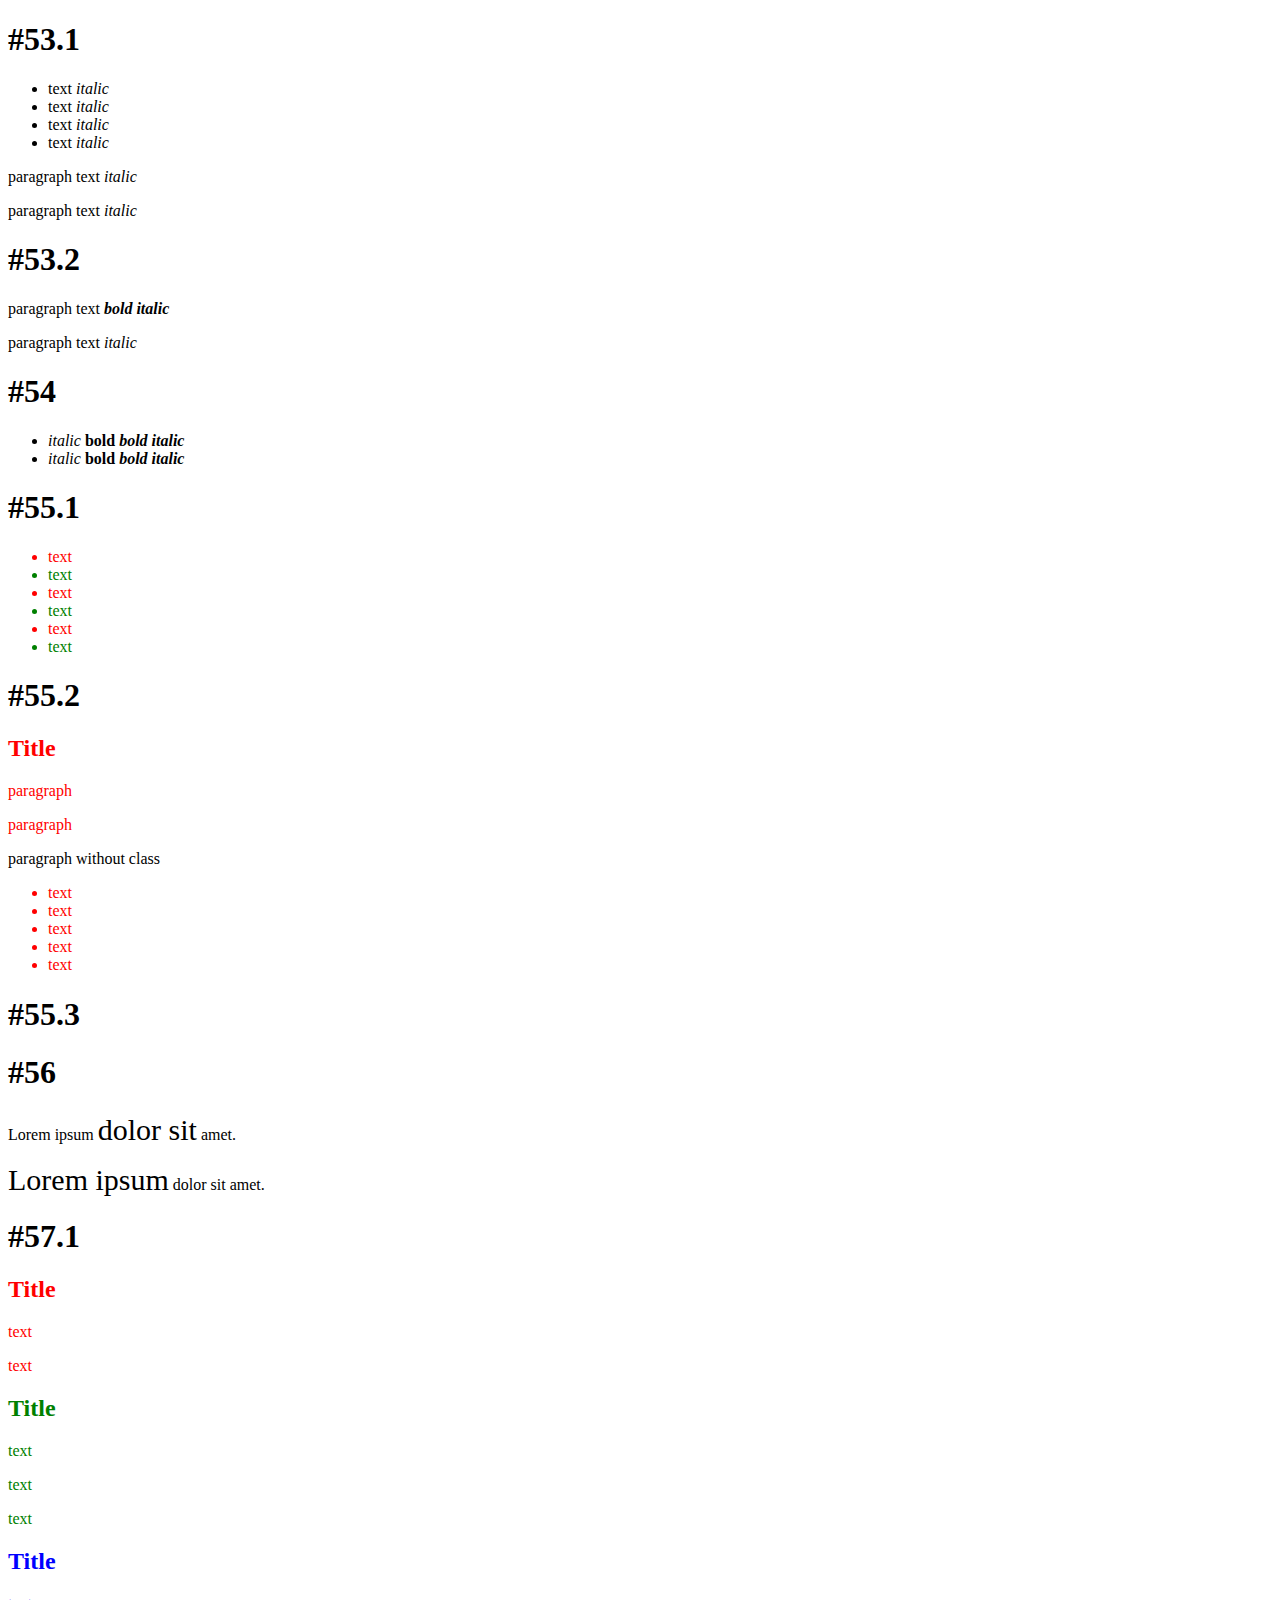
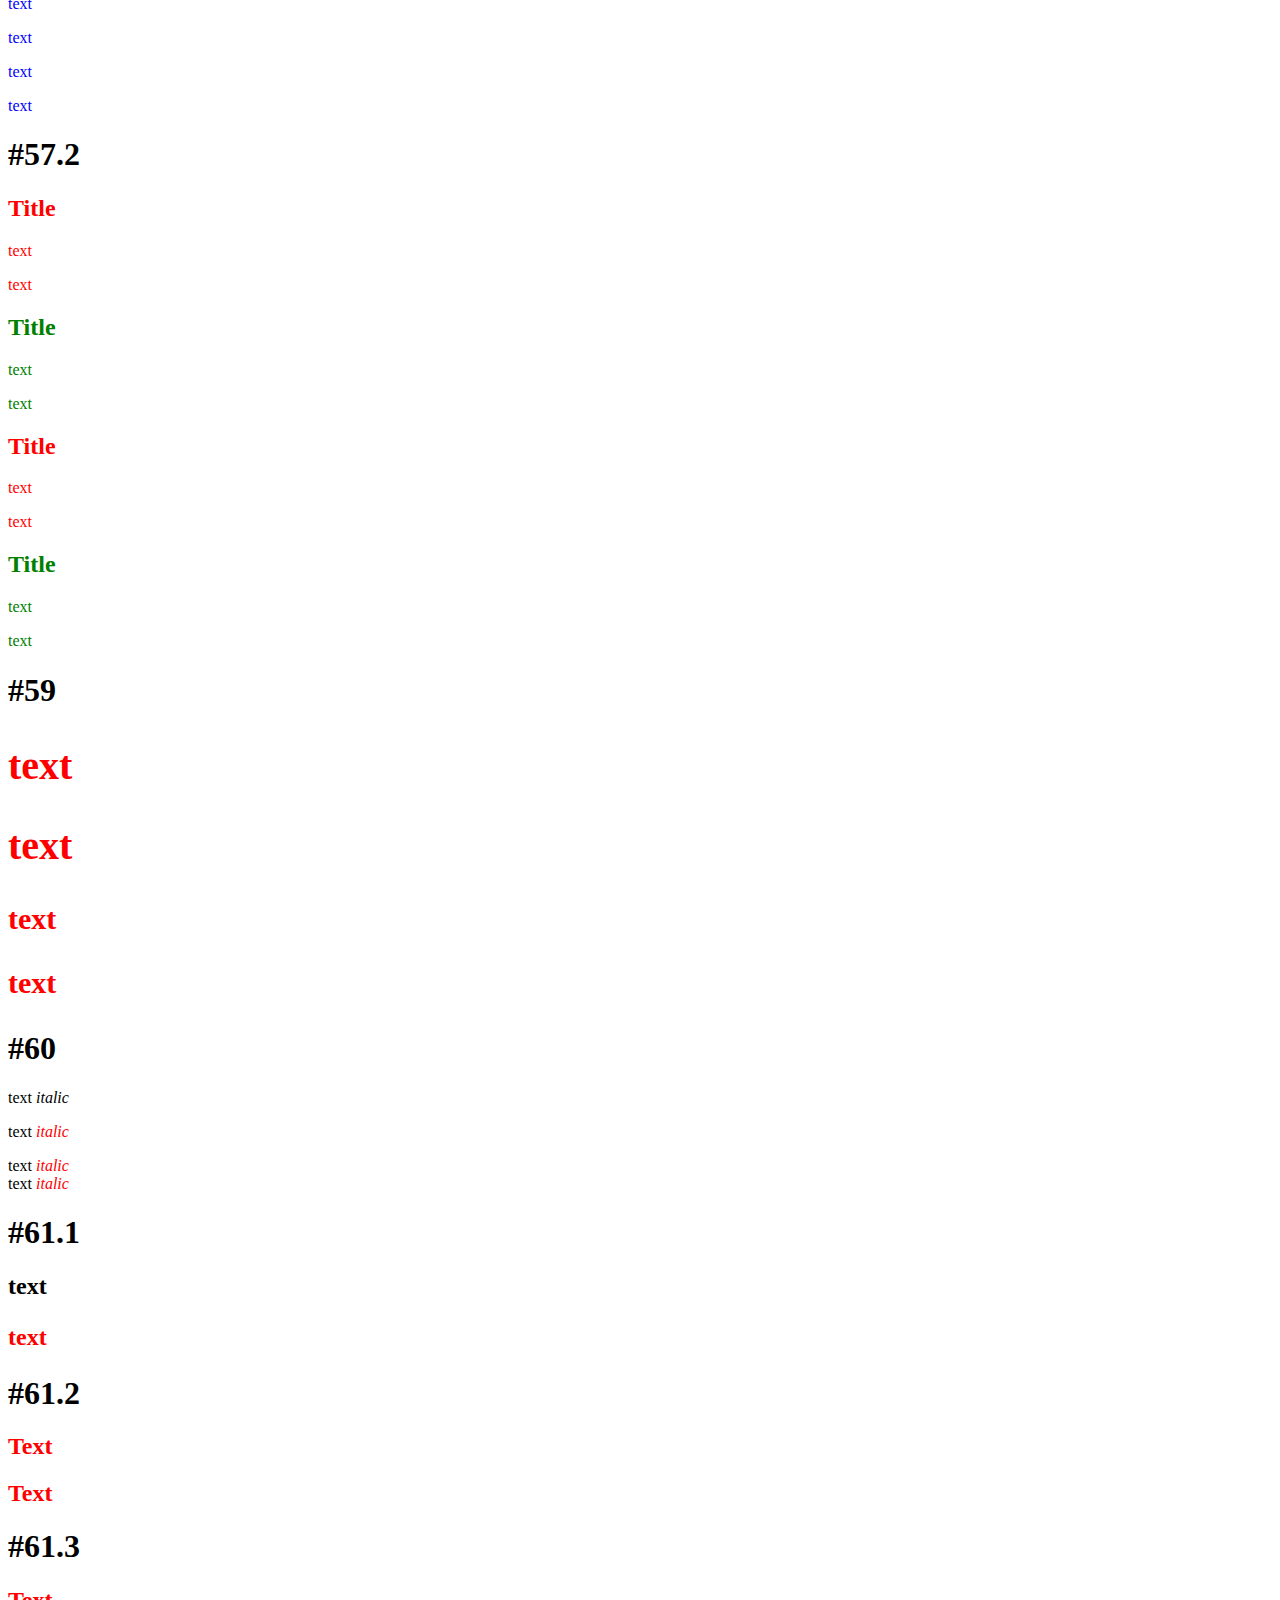
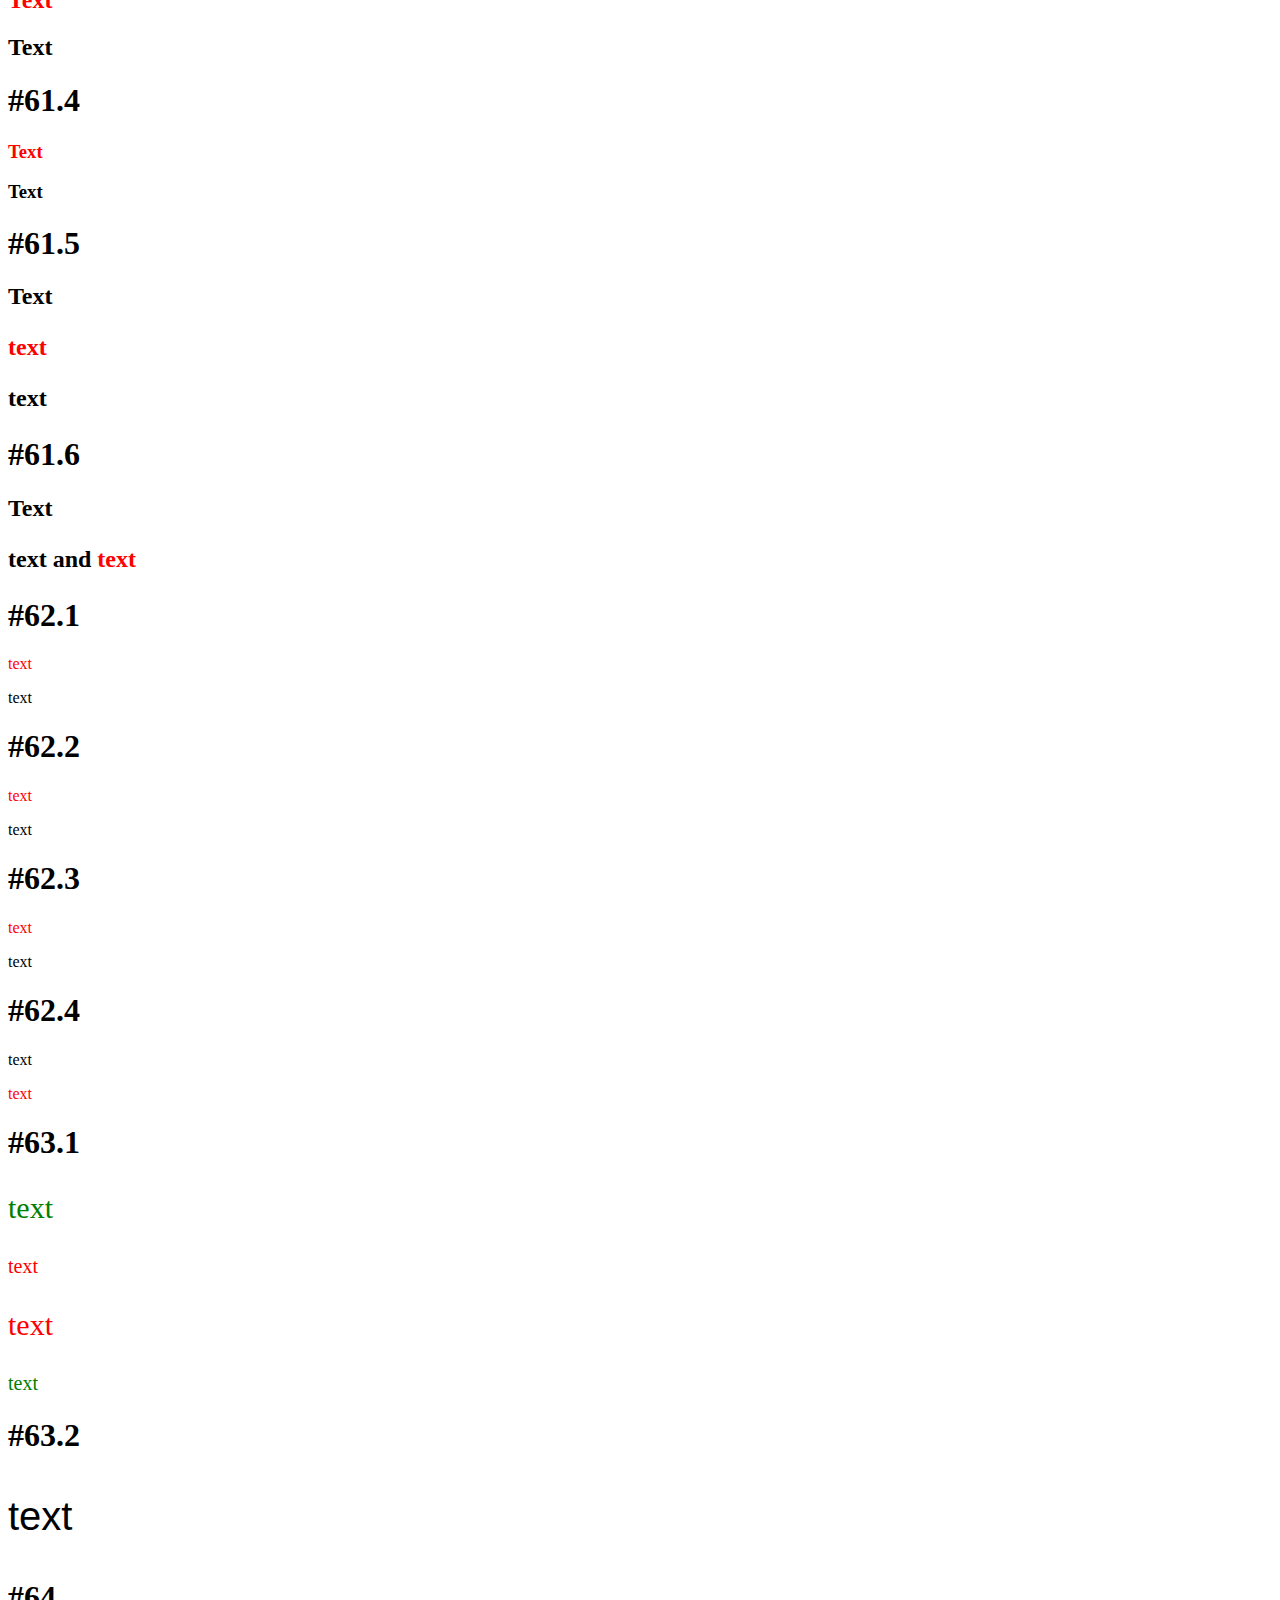
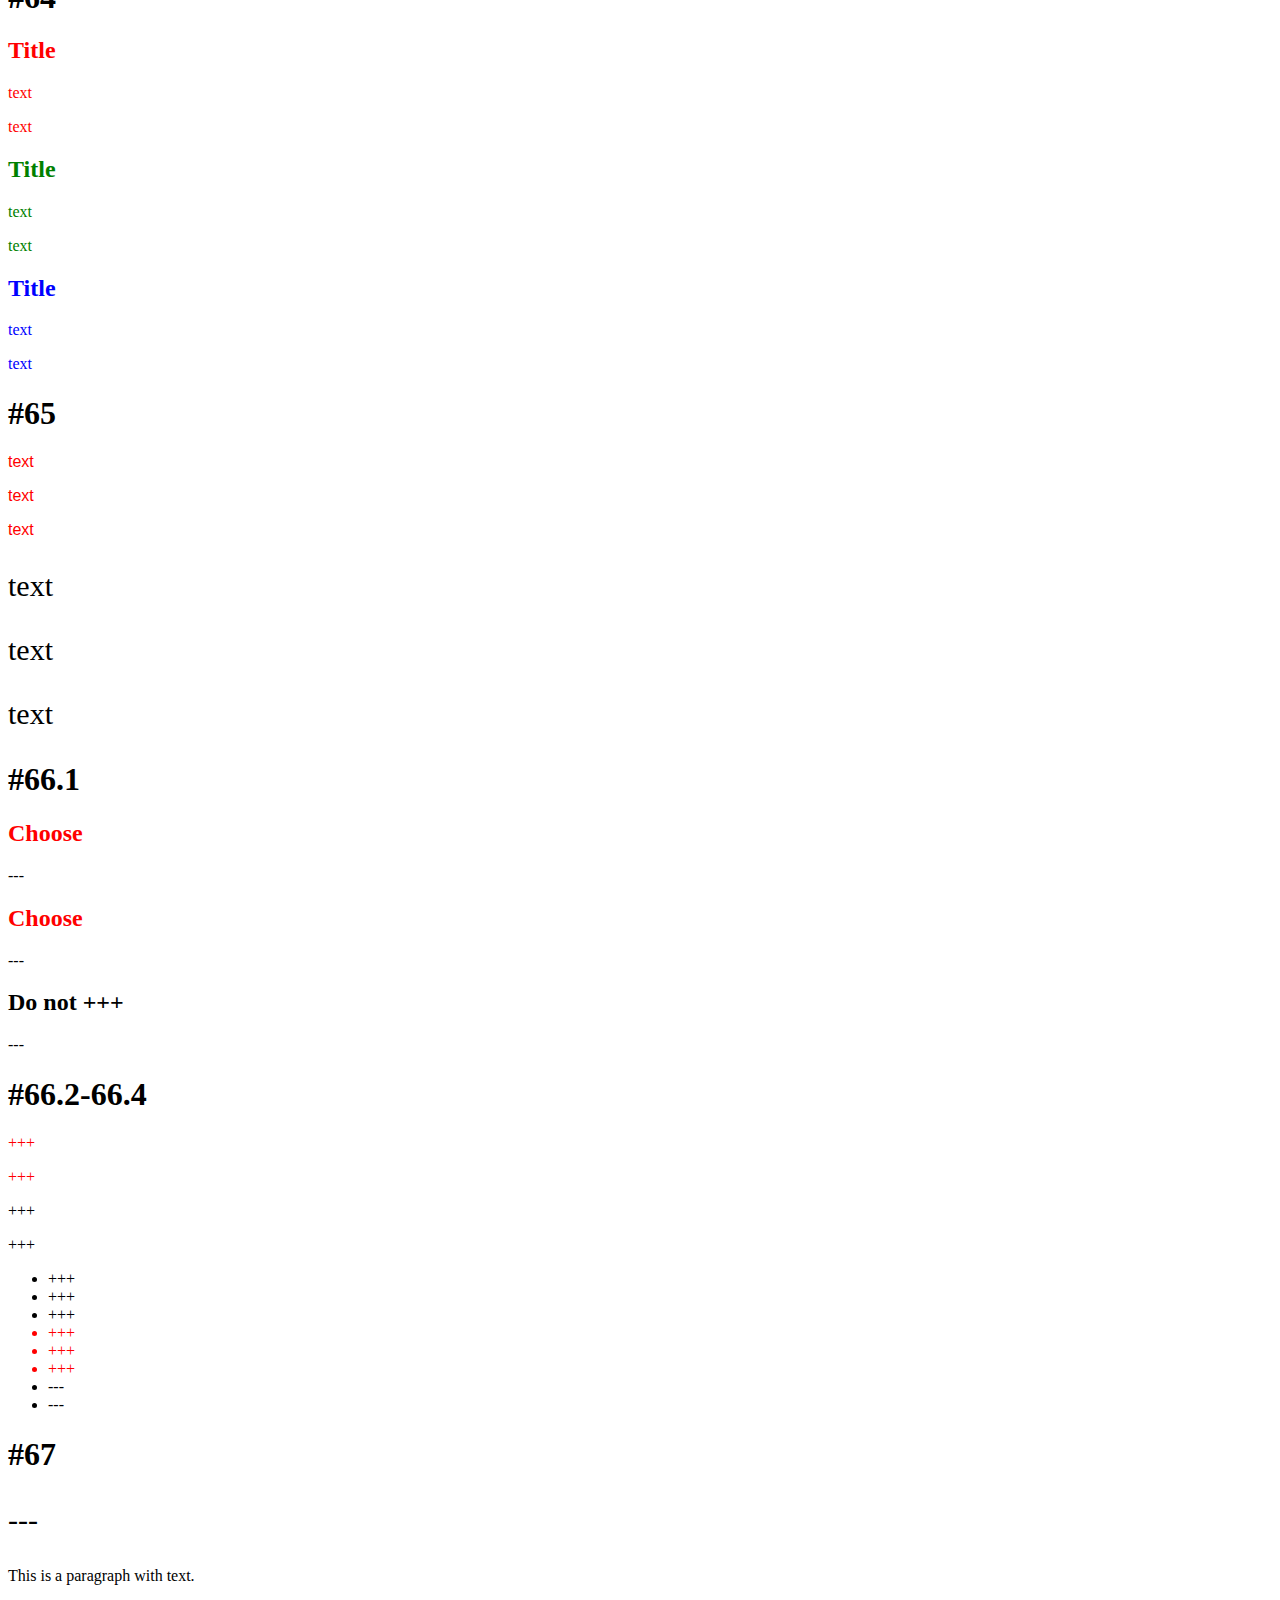
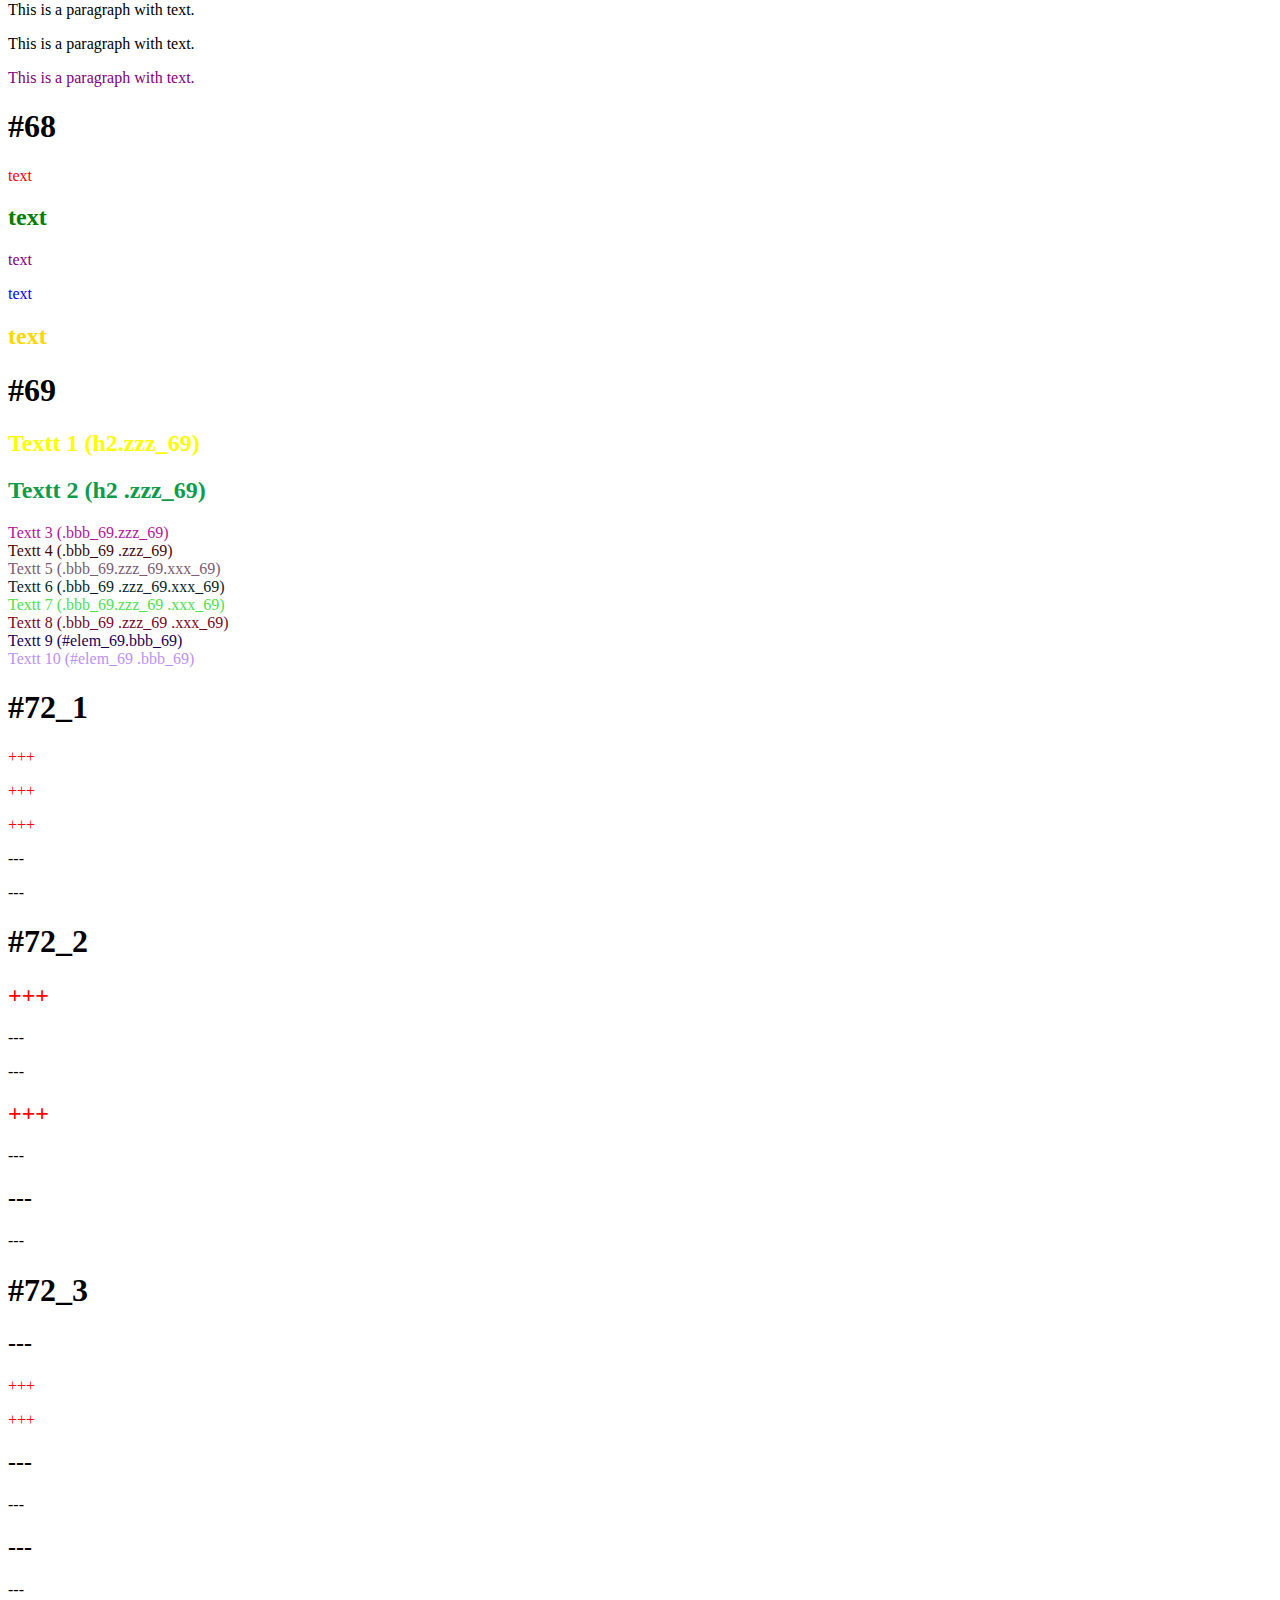
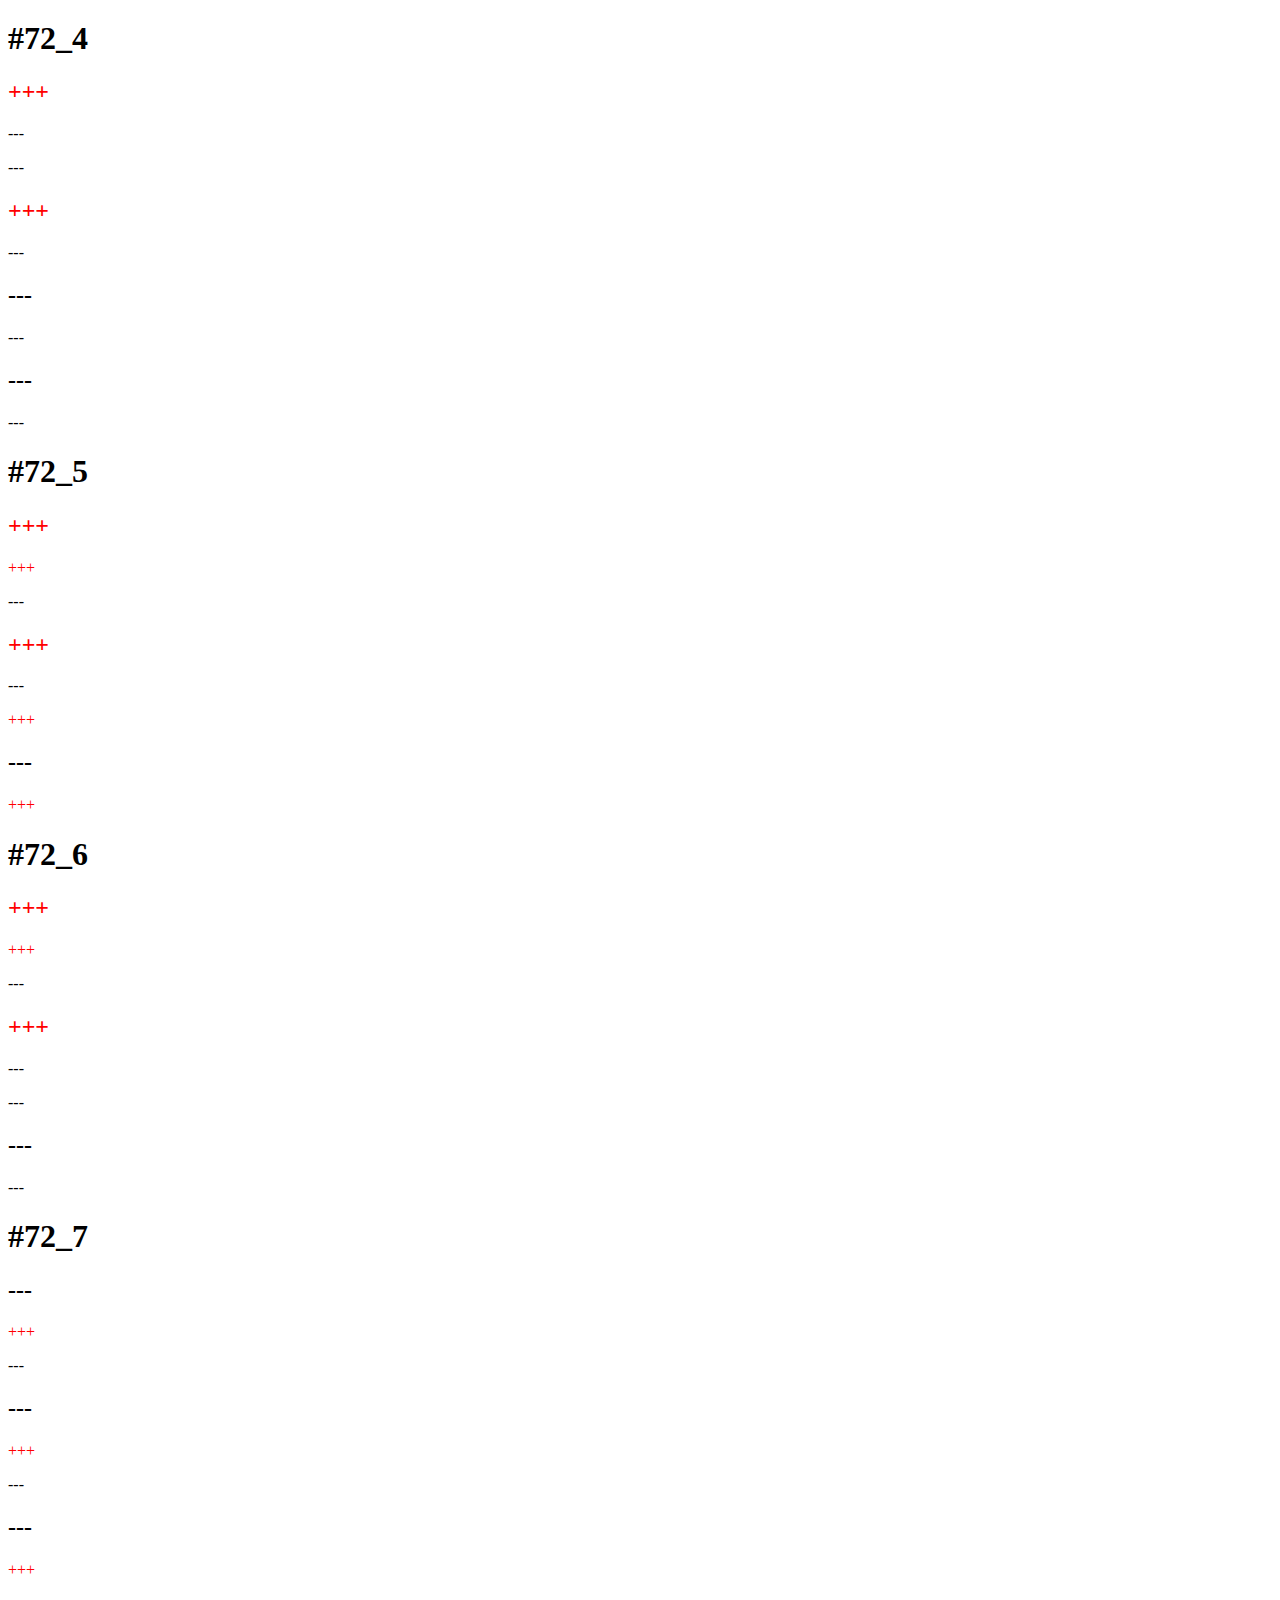
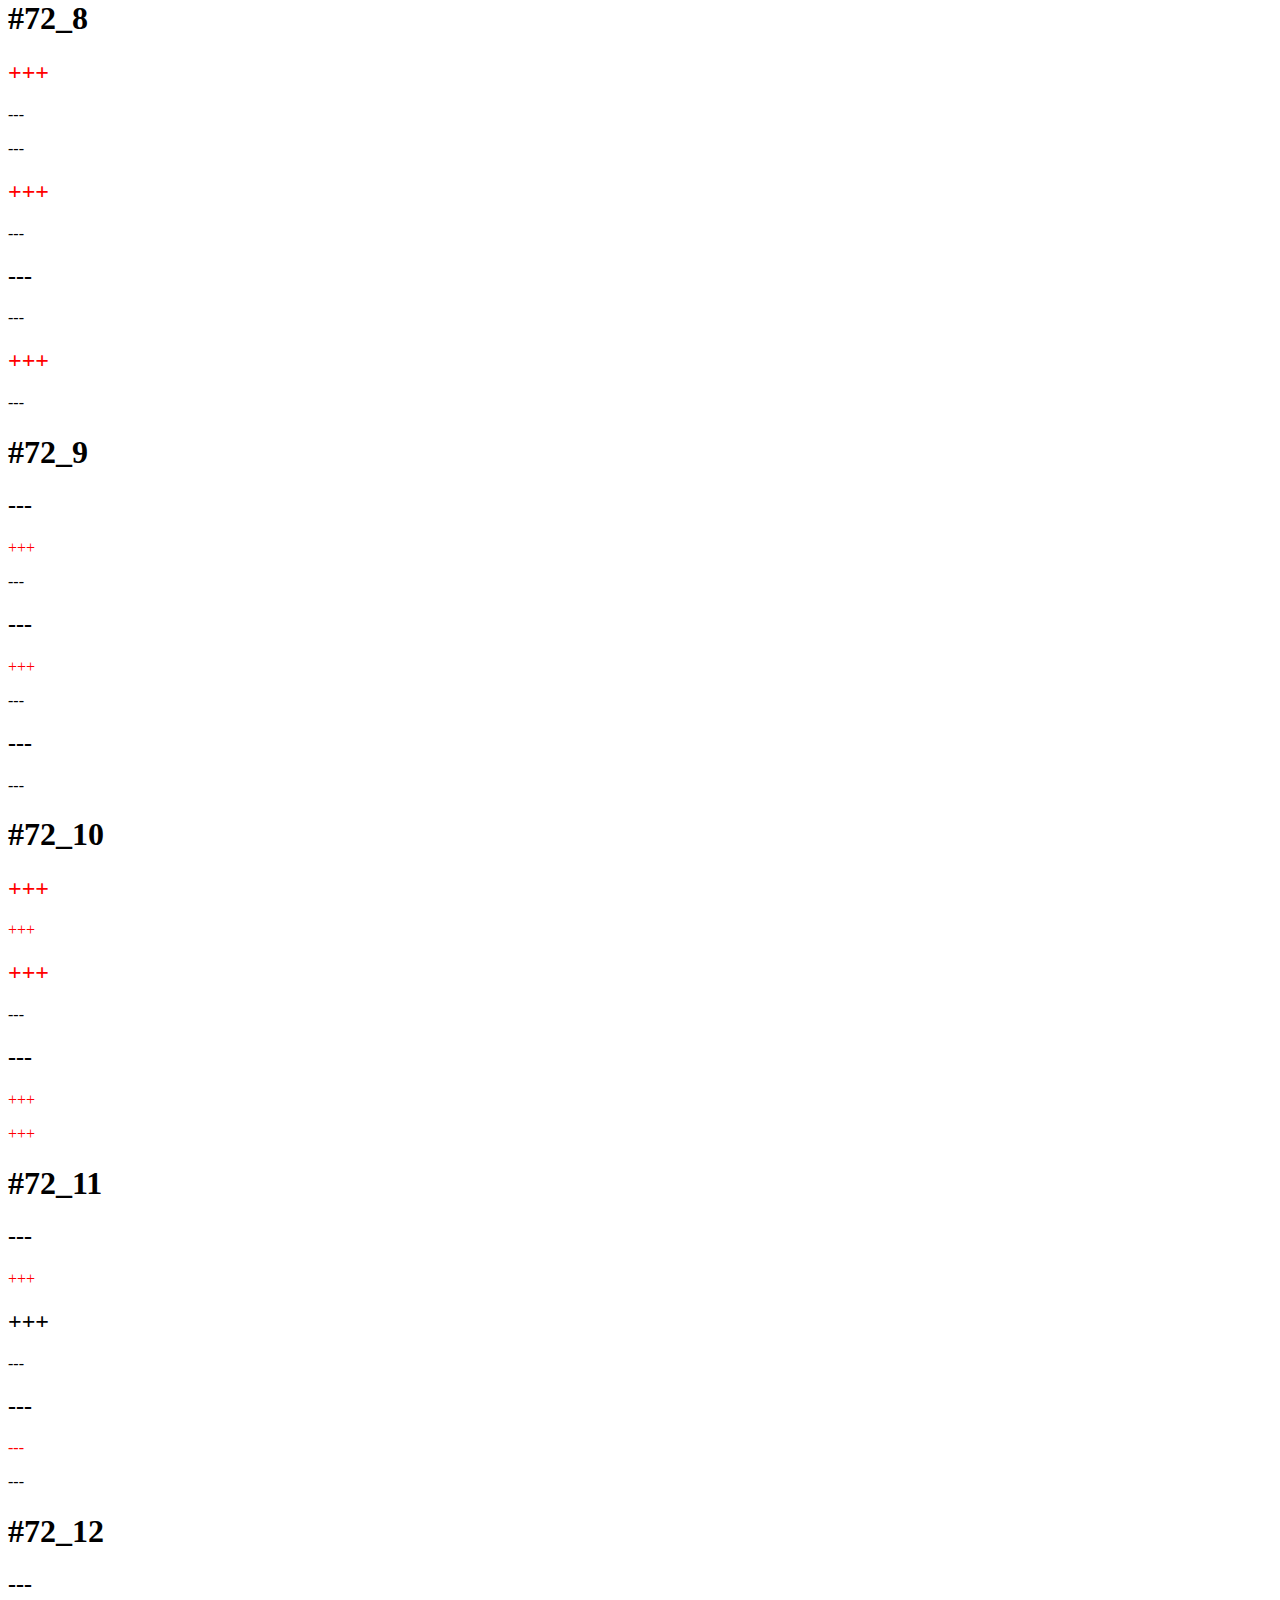
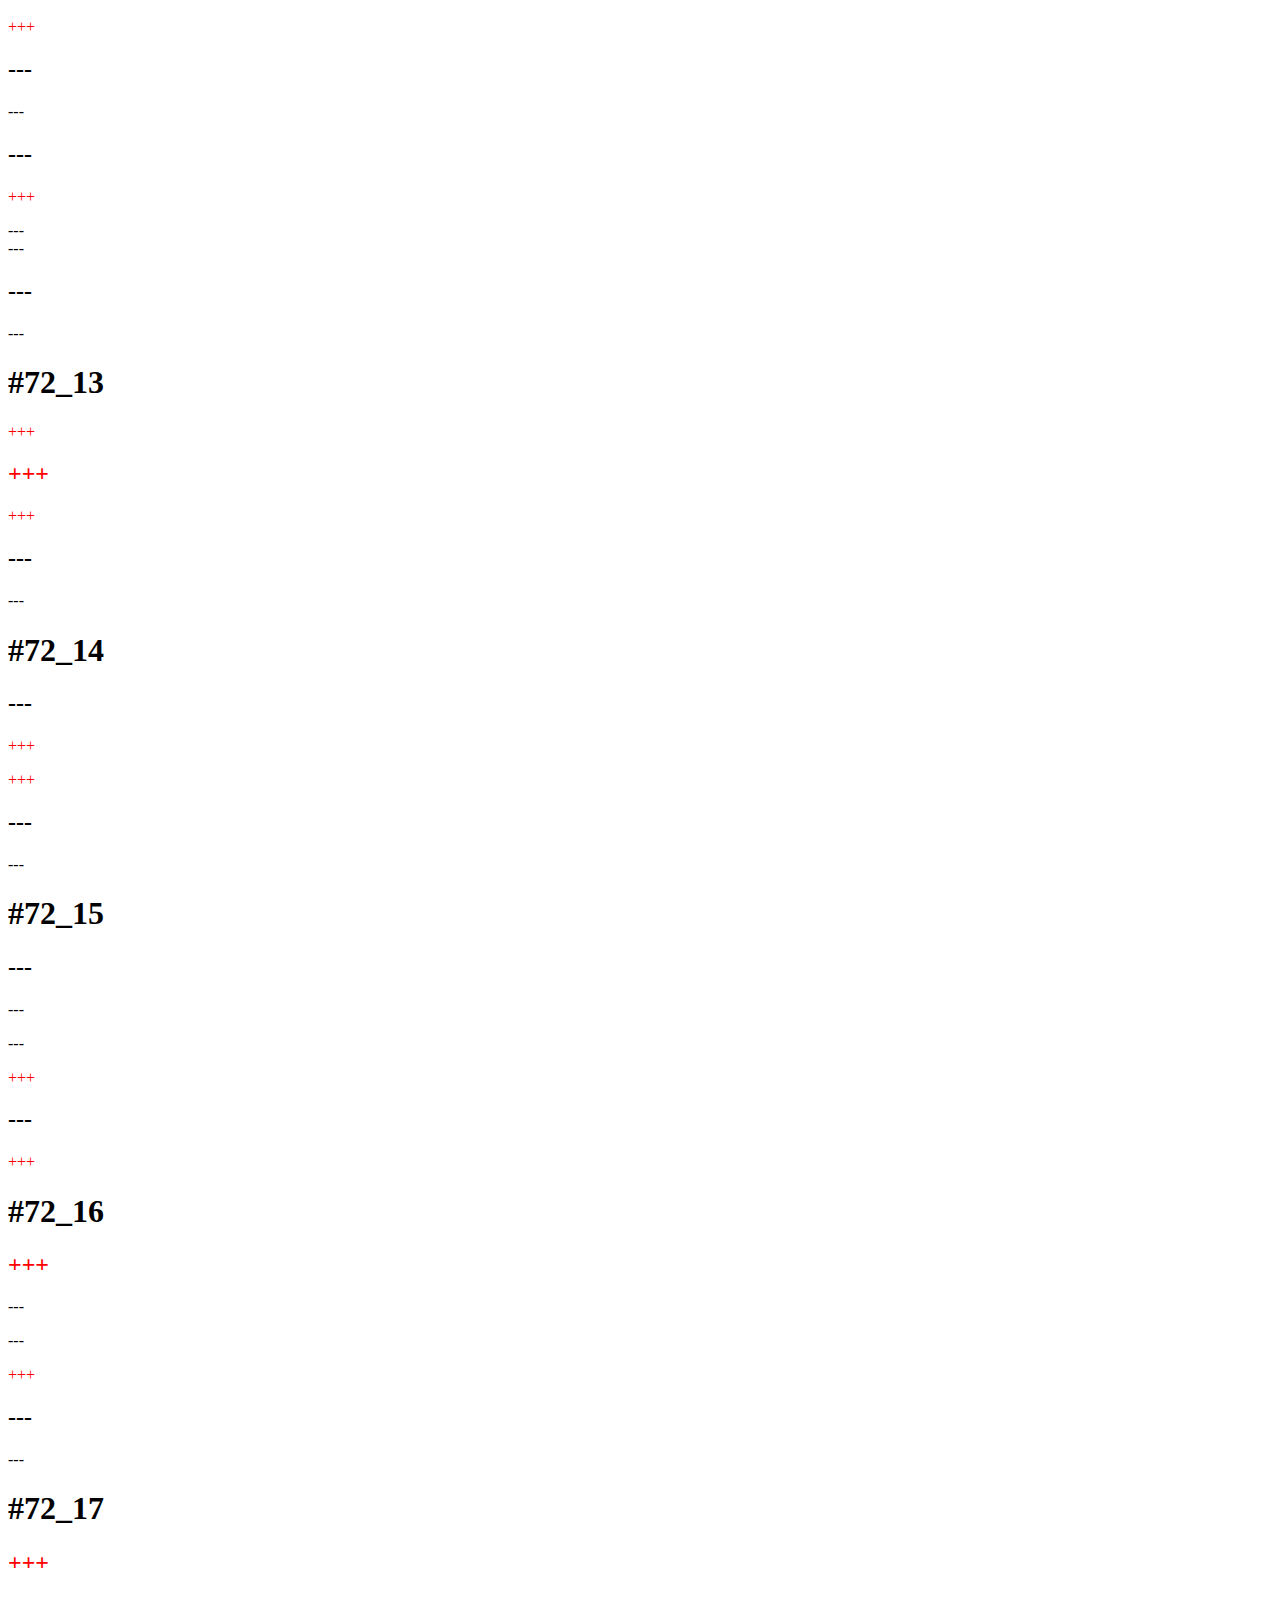
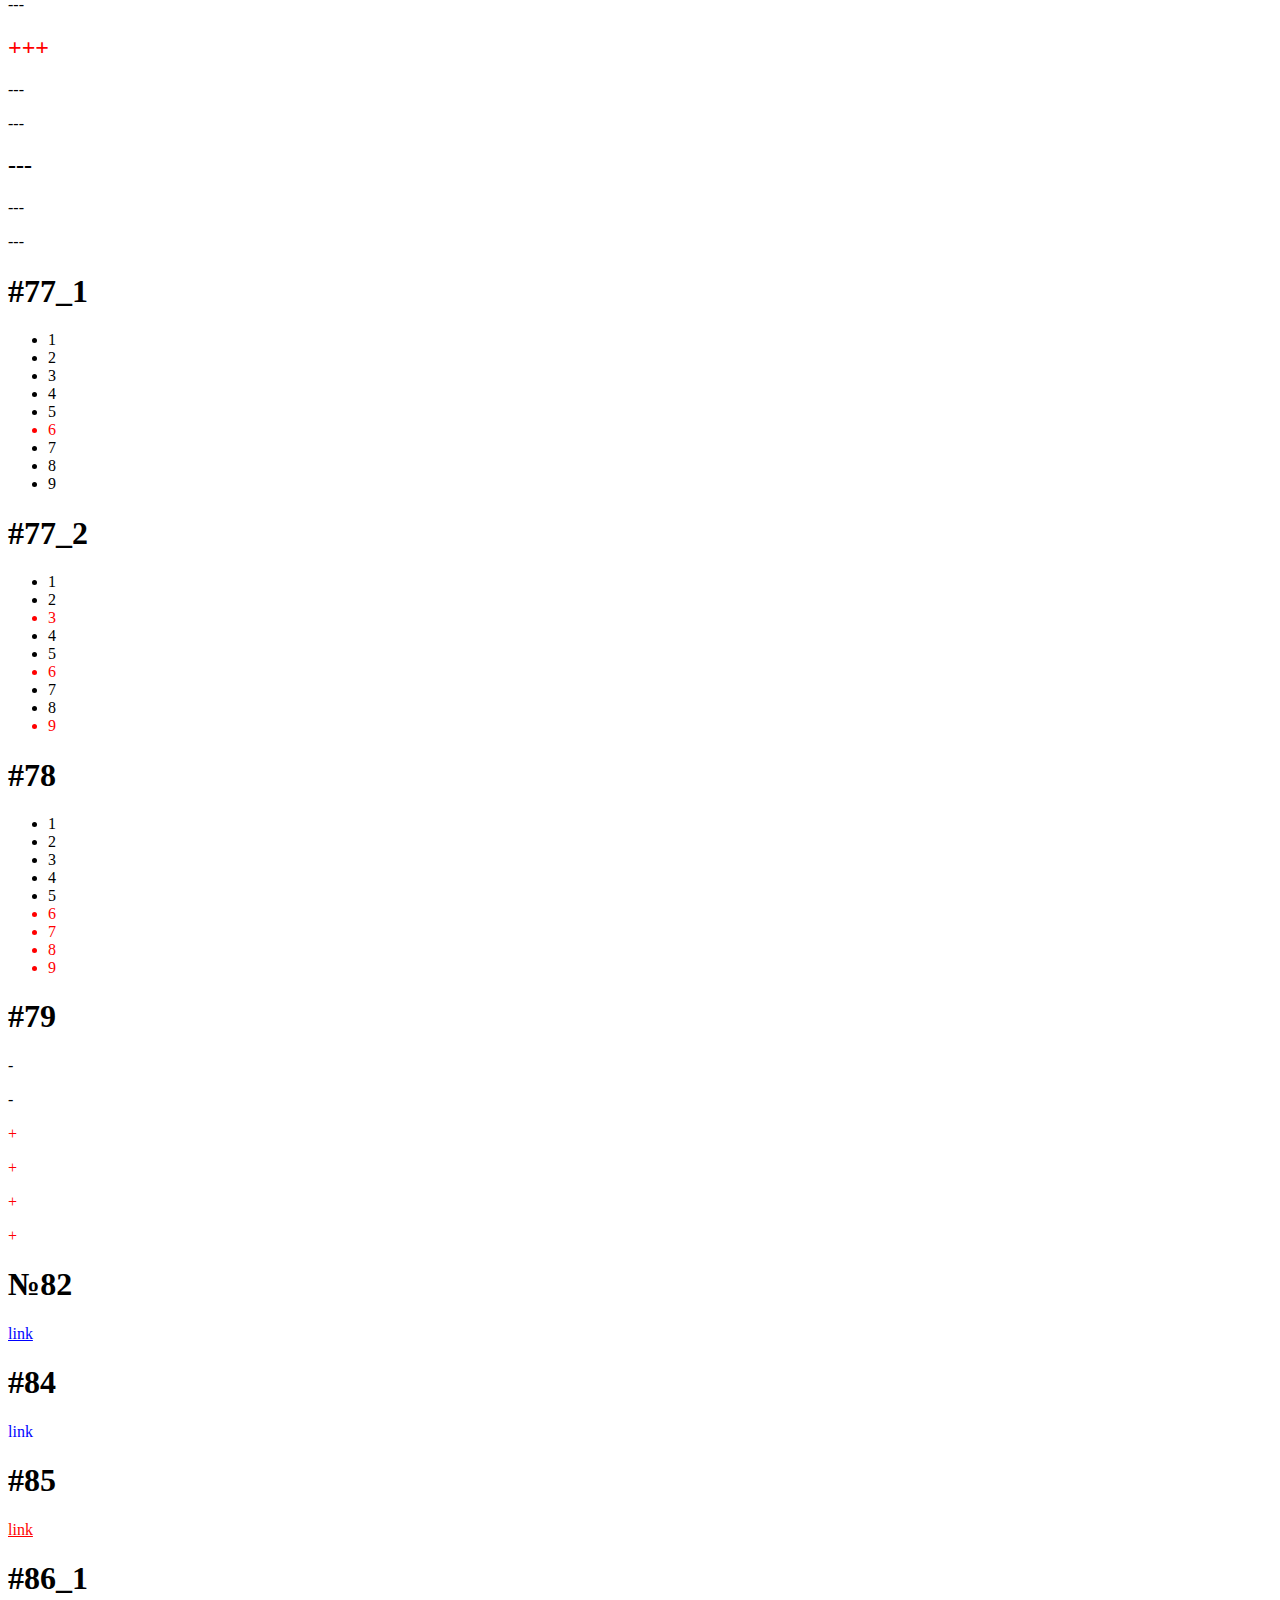
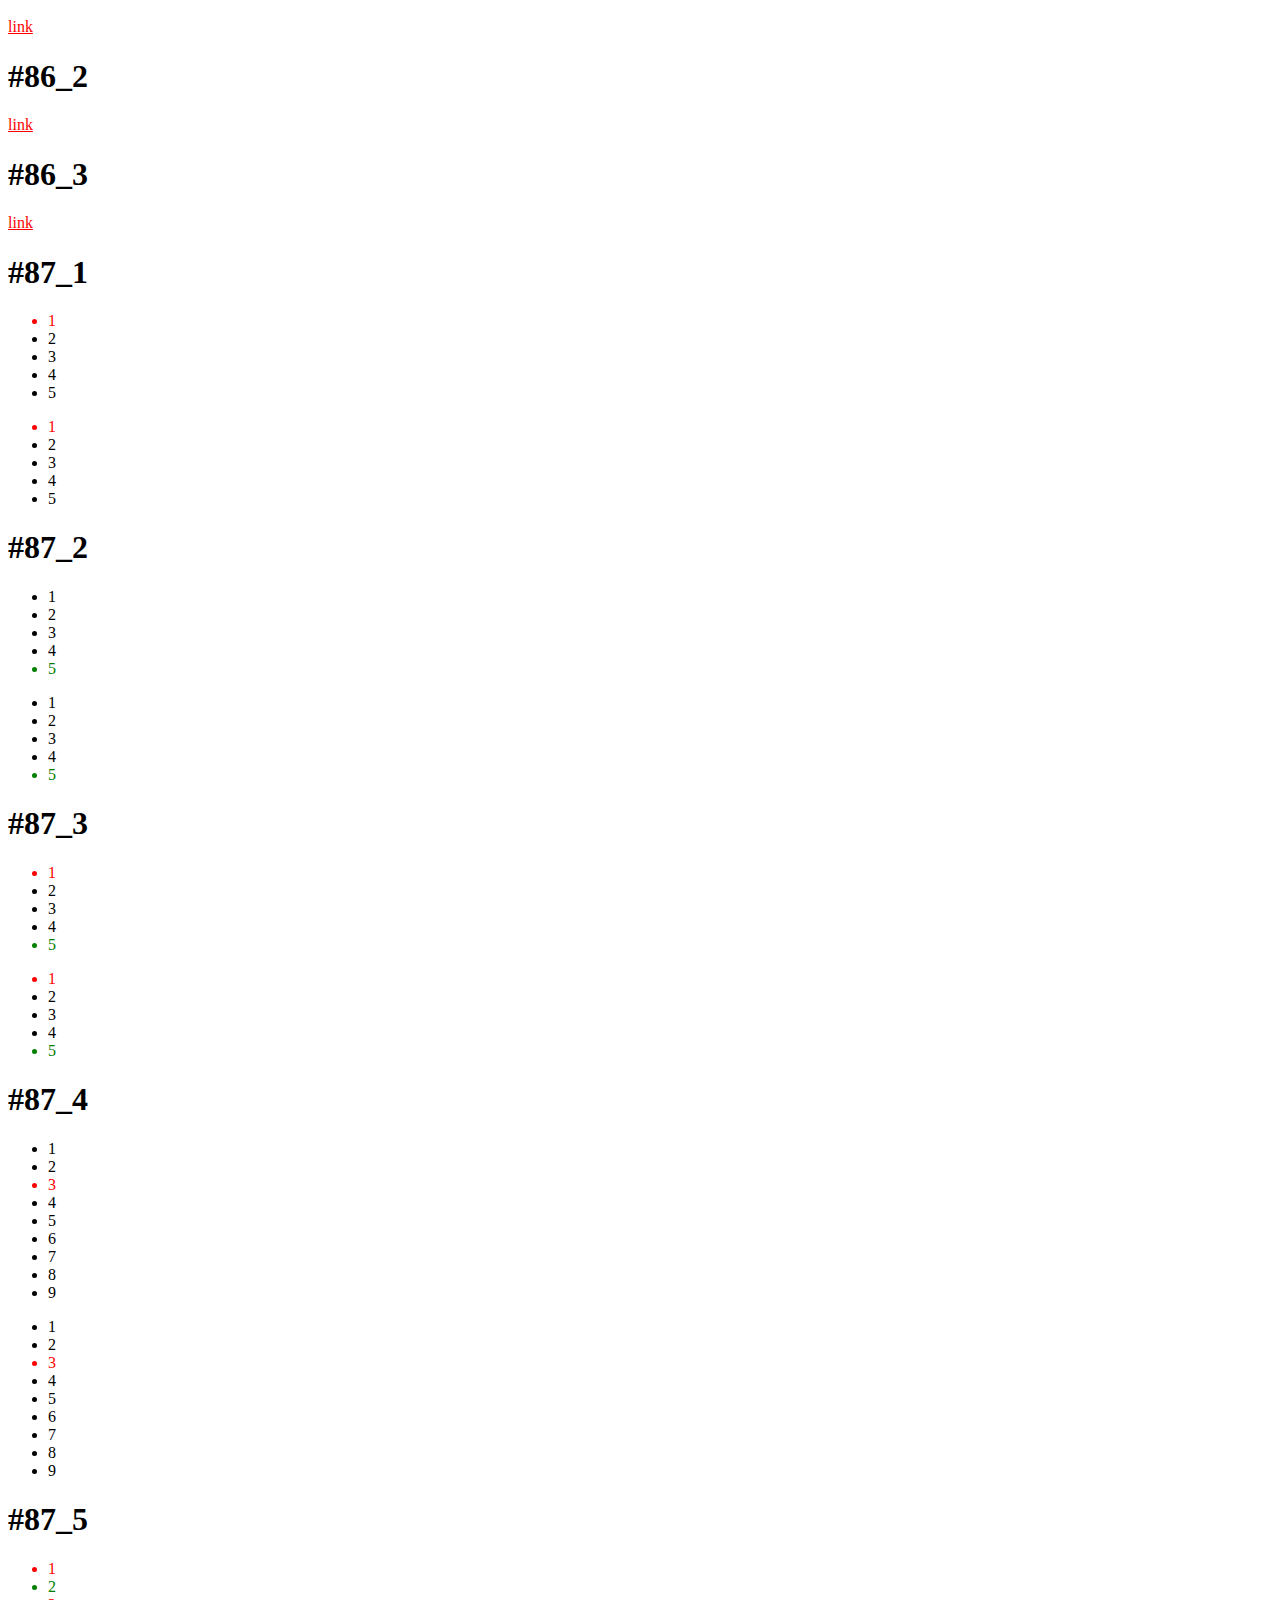
==== commit 02d77d73: "Full Selectors" ====
--- a/Selectors/Aip_Vlad_i-1-23_selectors.html
+++ b/Selectors/Aip_Vlad_i-1-23_selectors.html
@@ -810,5 +810,274 @@
 #80_7
 p[class^="top-"] -->
 
+<h1>№82</h1>
+<a id="a_82_1" href="#">link</a>
+
+<h1>#84</h1>
+<a id="a_84_1" href="#">link</a>
+
+<h1>#85</h1>
+<div id="test_85_1">
+    <a id="a_85_1" href="#">link</a>
+</div>
+
+<h1>#86_1</h1>
+<a id="a_86_1" class="zzz_86_1" href="#">link</a>
+
+<h1>#86_2</h1>
+<div id="block_86_2">
+    <a id="a_86_2" class="zzz_86_2" href="#">link</a>
+</div>
+
+<h1>#86_3</h1>
+<div class="block_86_3">
+    <a id="a_86_3" class="zzz_86_3" href="#">link</a>
+</div>
+
+<h1>#87_1</h1>
+<ul>
+    <li id="li_87_1">1</li>
+    <li id="li_87_1">2</li>
+    <li id="li_87_1">3</li>
+    <li id="li_87_1">4</li>
+    <li id="li_87_1">5</li>
+</ul>
+<ul>
+    <li id="li_87_1">1</li>
+    <li id="li_87_1">2</li>
+    <li id="li_87_1">3</li>
+    <li id="li_87_1">4</li>
+    <li id="li_87_1">5</li>
+</ul>
+
+<h1>#87_2</h1>
+<ul>
+    <li id="li_87_2">1</li>
+    <li id="li_87_2">2</li>
+    <li id="li_87_2">3</li>
+    <li id="li_87_2">4</li>
+    <li id="li_87_2">5</li>
+</ul>
+<ul>
+    <li id="li_87_2">1</li>
+    <li id="li_87_2">2</li>
+    <li id="li_87_2">3</li>
+    <li id="li_87_2">4</li>
+    <li id="li_87_2">5</li>
+</ul>
+
+<h1>#87_3</h1>
+<ul>
+    <li id="li_87_3">1</li>
+    <li id="li_87_3">2</li>
+    <li id="li_87_3">3</li>
+    <li id="li_87_3">4</li>
+    <li id="li_87_3">5</li>
+</ul>
+<ul>
+    <li id="li_87_3">1</li>
+    <li id="li_87_3">2</li>
+    <li id="li_87_3">3</li>
+    <li id="li_87_3">4</li>
+    <li id="li_87_3">5</li>
+</ul>
+
+<h1>#87_4</h1>
+<ul>
+    <li id="li_87_4">1</li>
+    <li id="li_87_4">2</li>
+    <li id="li_87_4">3</li>
+    <li id="li_87_4">4</li>
+    <li id="li_87_4">5</li>
+    <li id="li_87_4">6</li>
+    <li id="li_87_4">7</li>
+    <li id="li_87_4">8</li>
+    <li id="li_87_4">9</li>
+</ul>
+
+<ul>
+    <li id="li_87_4">1</li>
+    <li id="li_87_4">2</li>
+    <li id="li_87_4">3</li>
+    <li id="li_87_4">4</li>
+    <li id="li_87_4">5</li>
+    <li id="li_87_4">6</li>
+    <li id="li_87_4">7</li>
+    <li id="li_87_4">8</li>
+    <li id="li_87_4">9</li>
+</ul>
+
+<h1>#87_5</h1>
+<ul>
+    <li id="li_87_5">1</li>
+    <li id="li_87_5">2</li>
+    <li id="li_87_5">3</li>
+    <li id="li_87_5">4</li>
+    <li id="li_87_5">5</li>
+    <li id="li_87_5">6</li>
+    <li id="li_87_5">7</li>
+    <li id="li_87_5">8</li>
+    <li id="li_87_5">9</li>
+</ul>
+<ul>
+    <li id="li_87_5">1</li>
+    <li id="li_87_5">2</li>
+    <li id="li_87_5">3</li>
+    <li id="li_87_5">4</li>
+    <li id="li_87_5">5</li>
+    <li id="li_87_5">6</li>
+    <li id="li_87_5">7</li>
+    <li id="li_87_5">8</li>
+    <li id="li_87_5">9</li>
+</ul>
+
+<h1>#87_6</h1>
+<ul>
+    <li id="li_87_6">1</li>
+    <li id="li_87_6">2</li>
+    <li id="li_87_6">3</li>
+    <li id="li_87_6">4</li>
+    <li id="li_87_6">5</li>
+    <li id="li_87_6">6</li>
+    <li id="li_87_6">7</li>
+    <li id="li_87_6">8</li>
+    <li id="li_87_6">9</li>
+</ul>
+<ul>
+    <li id="li_87_6">1</li>
+    <li id="li_87_6">2</li>
+    <li id="li_87_6">3</li>
+    <li id="li_87_6">4</li>
+    <li id="li_87_6">5</li>
+    <li id="li_87_6">6</li>
+    <li id="li_87_6">7</li>
+    <li id="li_87_6">8</li>
+    <li id="li_87_6">9</li>
+</ul>
+
+<h1>#87_7</h1>
+<ul>
+    <li id="li_87_7">1</li>
+    <li id="li_87_7">2</li>
+    <li id="li_87_7">3</li>
+    <li id="li_87_7">4</li>
+    <li id="li_87_7">5</li>
+</ul>
+<ul>
+    <li id="li_87_7">1</li>
+    <li id="li_87_7">2</li>
+    <li id="li_87_7">3</li>
+    <li id="li_87_7">4</li>
+    <li id="li_87_7">5</li>
+</ul>
+
+<h1>#87_8</h1>
+<ul>
+    <li id="li_87_8">1</li>
+</ul>
+<ul>
+    <li id="li_87_8">1</li>
+    <li id="li_87_8">2</li>
+    <li id="li_87_8">3</li>
+    <li id="li_87_8">4</li>
+    <li id="li_87_8">5</li>
+</ul>
+
+<h1>#87_9</h1>
+<ul id="ul_87_9">
+    <li id="li_87_9">1</li>
+    <li id="li_87_9">2</li>
+    <li id="li_87_9">3</li>
+    <li id="li_87_9"></li>
+</ul>
+
+<h1>#88_1</h1>
+<div>
+    <h2 id="h2_88_1">Заголовок</h2>
+    <p id="p_88_1">Абзац</p>
+    
+    <h2 id="h2_88_1">Заголовок</h2>
+    <p id="p_88_1">Абзац</p>
+    
+    <h2 id="h2_88_1">Заголовок</h2>
+    <p id="p_88_1">Абзац</p>
+</div>
+
+<h1>#88_2</h1>
+<div>
+    <h2 id="h2_88_2">Заголовок</h2>
+    <p id="p_88_2">Абзац</p>
+    
+    <h2 id="h2_88_2">Заголовок</h2>
+    <p id="p_88_2">Абзац</p>
+    
+    <h2 id="h2_88_2">Заголовок</h2>
+    <p id="p_88_2">Абзац</p>
+    
+    <h2 id="h2_88_2">Заголовок</h2>
+    <p id="p_88_2">Абзац</p>
+    
+    <h2 id="h2_88_2">Заголовок</h2>
+    <p id="p_88_2">Абзац</p>
+    
+    <h2 id="h2_88_2">Заголовок</h2>
+    <p id="p_88_2">Абзац</p>
+    
+    <h2 id="h2_88_2">Заголовок</h2>
+    <p id="p_88_2">Абзац</p>
+</div>
+
+<h1>#88_3</h1>
+<div>
+    <h2 id="h2_88_3">Заголовок</h2>
+    <p>Абзац</p>
+    <p>Абзац</p>
+    <p>Абзац</p>
+</div>
+<div>
+    <h2 id="h2_88_3">Заголовок</h2>
+    <p>Абзац</p>
+    
+    <h2 id="h2_88_3">Заголовок</h2>
+    <p>Абзац</p>
+    <p>Абзац</p>
+</div>
+
+    <h1>#89_1</h1>
+<ul>
+    <li id="li_89_1">1</li>
+    <li id="li_89_1" class="elem">2</li>
+    <li id="li_89_1">3</li>
+    <li id="li_89_1">4</li>
+    <li id="li_89_1" class="elem">5</li>
+    <li id="li_89_1">6</li>
+    <li id="li_89_1">7</li>
+    <li id="li_89_1" class="elem">8</li>
+    <li id="li_89_1">9</li>
+</ul>
+<h1>#89_2</h1>
+<ul>
+    <li id="li_89_2">1</li>
+    <li id="li_89_2">2</li>
+    <li id="li_89_2">3</li>
+    <li id="li_89_2">4</li>
+    <li id="li_89_2">5</li>
+    <li id="li_89_2">6</li>
+    <li id="li_89_2">7</li>
+    <li id="li_89_2">8</li>
+    <li id="li_89_2">9</li>
+</ul>
+<h1>#89_3</h1>
+<ul>
+    <li id="li_89_3">1</li>
+    <li id="li_89_3">2</li>
+    <li id="li_89_3">3</li>
+    <li id="li_89_3">4</li>
+    <li id="li_89_3">5</li>
+    <li id="li_89_3">6</li>
+    <li id="li_89_3">7</li>
+    <li id="li_89_3">8</li>
+    <li id="li_89_3">9</li>
+</ul>
 </body>
 </html>--- a/Selectors/styles.css
+++ b/Selectors/styles.css
@@ -403,4 +403,131 @@
 /*#79*/
 main#main_79_1 * p {
     color: red;
+}
+/*#82*/
+a#a_82_1:link {
+	color: blue;
+}
+a#a_82_1:visited {
+	color: green;
+}
+a#a_82_1:hover {
+    color: red;
+	text-decoration: none;
+}
+a#a_82_1:active {
+	color: black;
+}
+
+/*#84*/
+a#a_84_1 {color: blue; text-decoration: none;}
+a#a_84_1:hover {color: red; text-decoration: underline;}
+
+/*Задание 85#1*/
+#test_85_1 a#a_85_1 {
+	color: red;
+}
+#test_85_1 a#a_85_1:hover {
+	text-decoration: none;
+}
+/*#86_1*/
+a#a_86_1.zzz_86_1 {
+	color: red;
+}
+a#a_86_1.zzz_86_1:hover {
+	text-decoration: none;
+}
+/*#86_2*/
+#block_86_2 a#a_86_2.zzz_86_2 {
+	color: red;
+}
+#block_86_2 a#a_86_2.zzz_86_2:hover {
+	text-decoration: none;
+}
+/*#86_3*/
+.block_86_3 a#a_86_3.zzz_86_3 {
+	color: red;
+}
+.block_86_3 a#a_86_3.zzz_86_3:hover {
+	text-decoration: none;
+}
+/*#87_1*/
+li#li_87_1:first-child {
+	color: red;
+}   
+/*#87_2*/
+li#li_87_2:last-child {
+	color: green;
+}
+/*#87_3*/
+li#li_87_3:last-child {
+	color: green;
+}
+li#li_87_3:first-child {
+    color: red;
+}
+/*#87_4*/
+li#li_87_4:nth-child(3) {
+	color: red;
+}
+/*#87_5*/
+li#li_87_5:nth-child(odd) {
+	color: red;
+}
+li#li_87_5:nth-child(even) {
+	color: green;
+}
+/*#87_6*/
+li#li_87_6:nth-child(3n) {
+	color: red;
+}
+/*#87_7*/
+li#li_87_7:nth-last-child(2) {
+	color: red;
+}
+/*#87_8*/
+li#li_87_8:only-child {
+	color: red;
+}
+/*#87_9*/
+li#li_87_9:empty {
+	border: 1px solid blue;
+	width: 100px;
+}
+li#li_87_9 {
+	border: 1px solid red;
+	width: 100px;
+}
+li#li_87_9 {
+	margin-bottom: 10px;
+}
+/*#88_1*/
+p#p_88_1:first-of-type {
+	color: red;
+}
+h2#h2_88_1:last-of-type {
+	color: green;
+}
+/*#88_2*/
+p#p_88_2:nth-of-type(2) {
+	color: red;
+}
+h2#h2_88_2:nth-last-of-type(2) {
+	color: green;
+}
+/*#88_3*/
+h2#h2_88_3:only-of-type {
+	color: red;
+}
+/*#89_1*/
+li#li_89_1:not(li#li_89_1.elem) {
+	color: red;
+}
+/*#89_2*/
+li#li_89_2:not(:first-of-type) {
+	color: red;
+}
+/*#89_3*/
+li#li_89_3:not(:first-of-type, :last-of-type) {
+	color: red;
 }